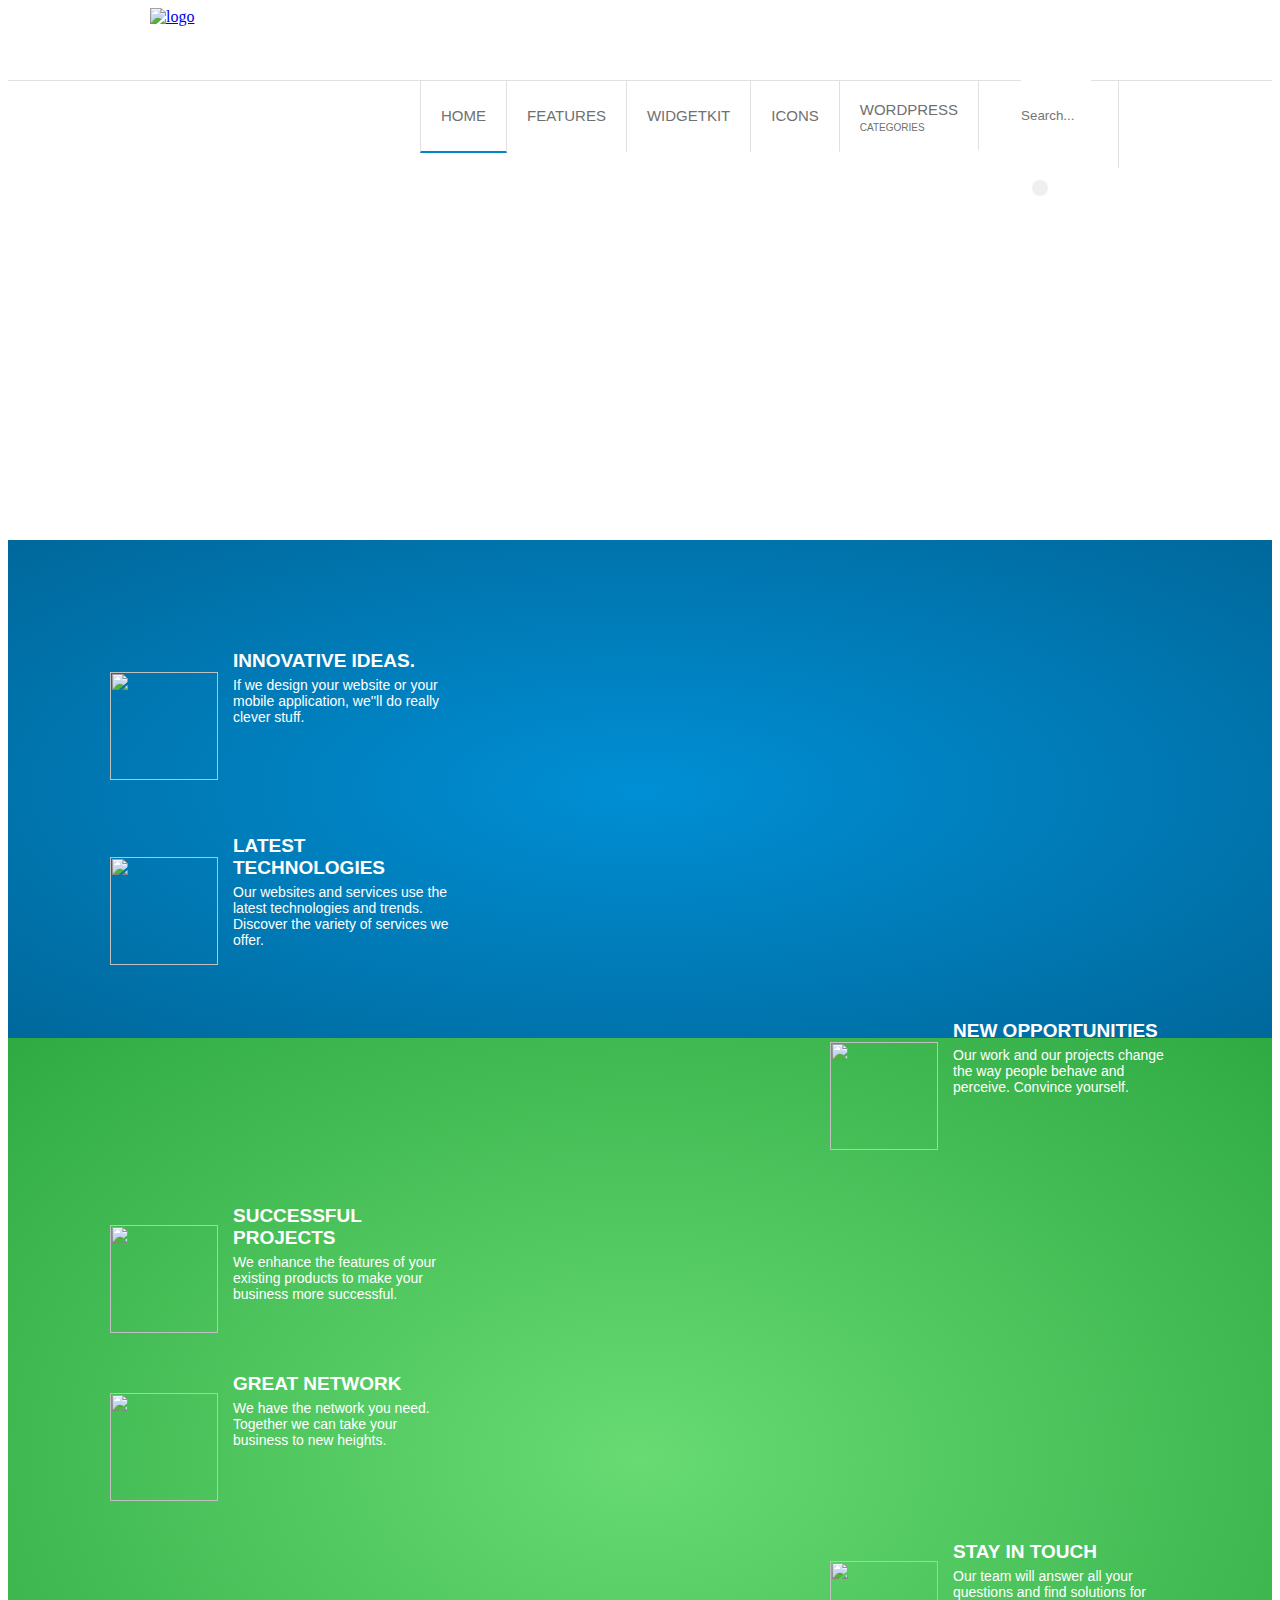
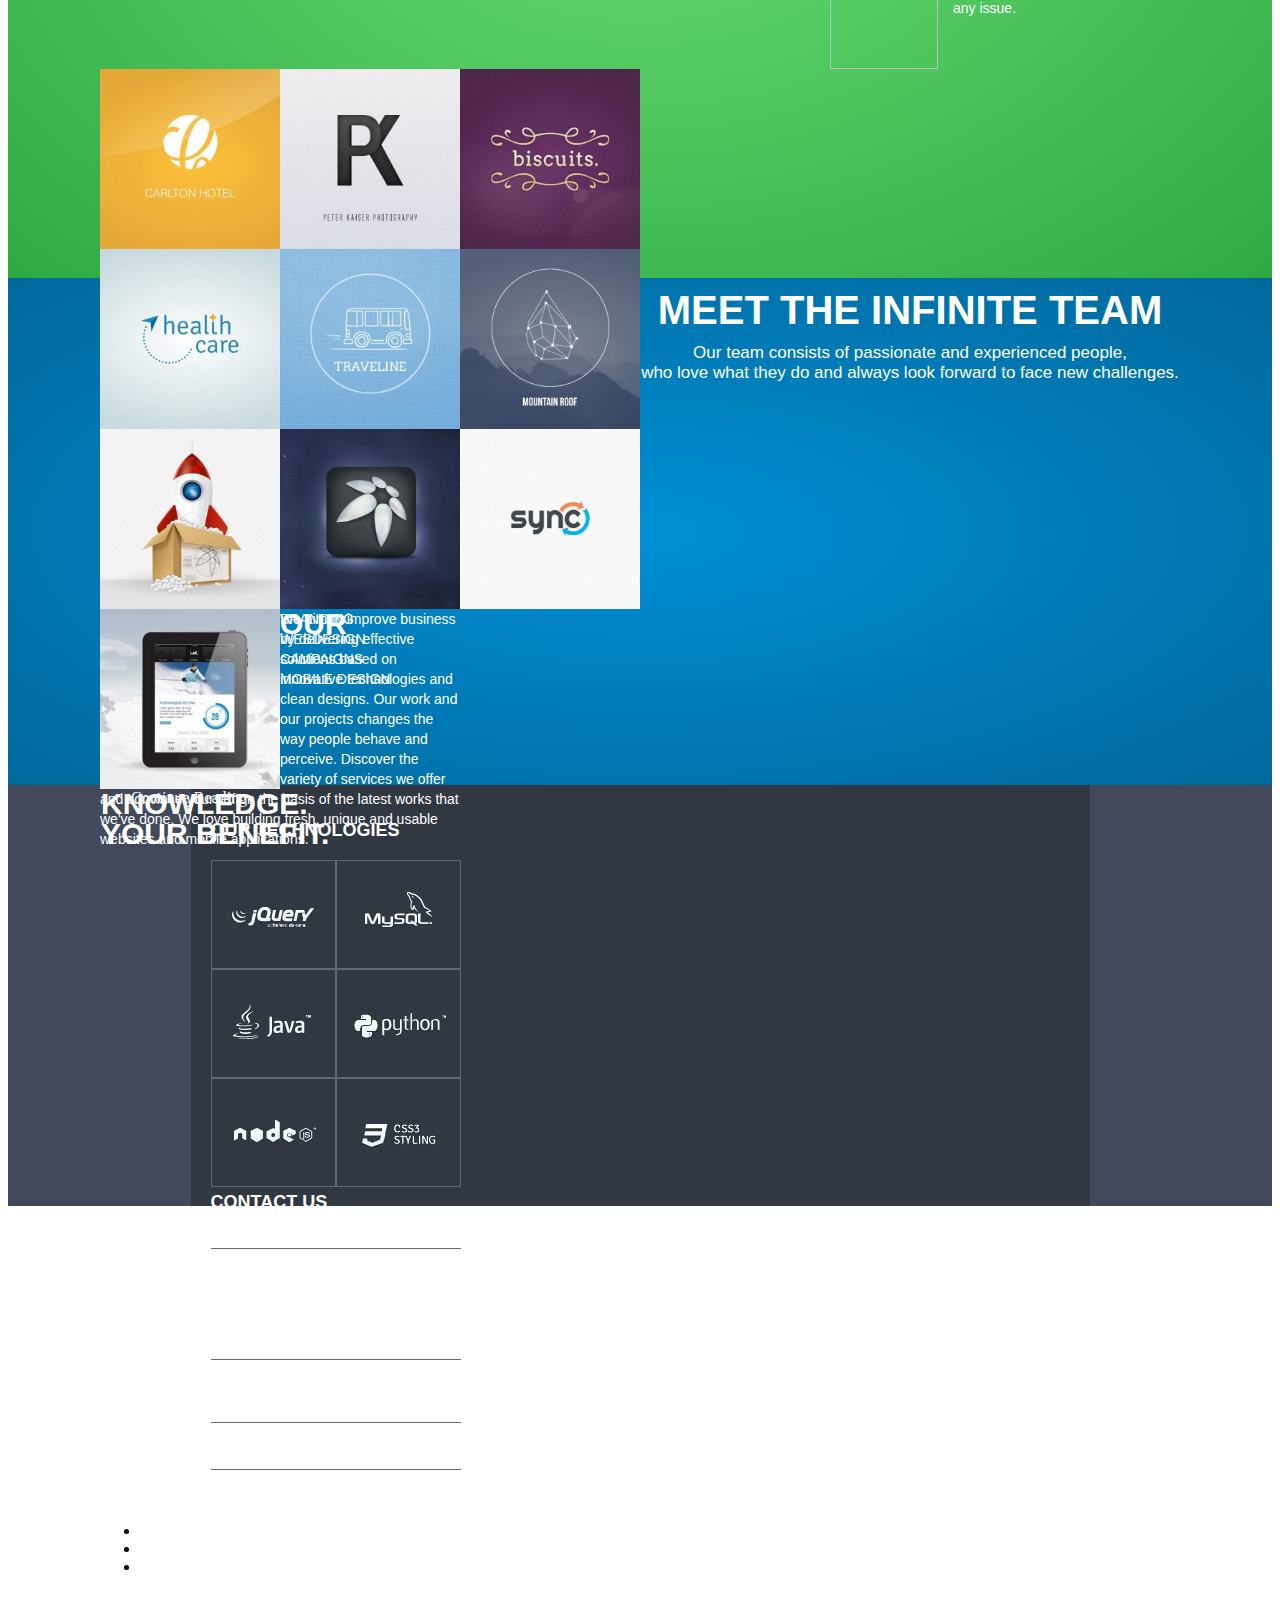
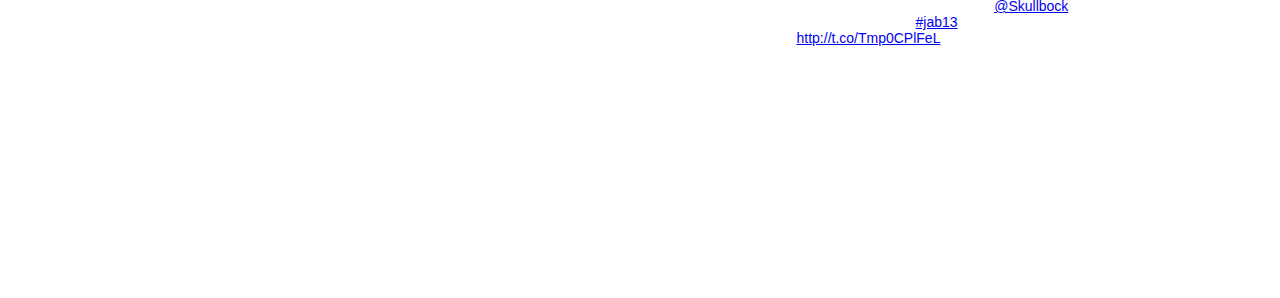
==== index.html @ f9274f8a "floor4" ====
<!DOCTYPE HTML>
<html lang="en-US">
<head>
	<meta charset="UTF-8" />
	<title>Home</title>
    <link type="text/css" rel="stylesheet" href="css/1reset.css" />
    <link type="text/css" rel="stylesheet" href="css/1grids.css" />
    <link type="text/css" rel="stylesheet" href="css/style.css" />
    <script src="html5shiv.min.js"></script>
</head>
<body class="">
	<div class="headwrapper cover">
		<header class="container cover">
            <nav class="cover">
                <a href="#" class="logo left"><img src="images/logo.png" width="138" height="72" alt="logo" /></a>
                <menu class="main cover">
                    <li>
                        <a href="#">Home</a>
                        <div class="submenu"></div>
                    </li>
                    <li><a href="#">Features</a></li>
                    <li><a href="#">Widgetkit</a></li>
                    <li><a href="#">Icons</a></li>
                    <li><a href="#" class="wordpress"><span class="title">WordPress</span><span class="subtitle">Categories</span></a></li>
                    <li>                        
                        <form action="" class="menusearch cover">                            
                            <input type="text" placeholder="Search..." class="left" />
                            <button type="reset"></button>
                        </form>  
                         
                    </li>
                </menu>
            </nav>    
        </header>
	</div>
	<div class="slidewrapper"></div>
	<div class="floor1wrapper">
        <div class="floor1_top container cover">
            <div class="col1 col left">               
                <img src="images/top_col1.png" alt="" width="108" height="108" />
                <section class="child">
                    <h1>Innovative Ideas.</h1>
                    <p>If we design your website or your mobile application, we''ll do really clever stuff.</p>
                </section>              
            </div>
            <div class="col2 col left">                
                 <img src="images/top_col2.png" alt="" width="108" height="108" />
                <section class="child">
                    <h1>Latest Technologies</h1>
                    <p>Our websites and services use the latest technologies and trends. Discover the variety of services we offer.</p>
                </section>               
            </div>
            <div class="col3 col cover">              
                 <img src="images/top_col3.png" alt="" width="108" height="108" />
                <section class="child">
                    <h1>New Opportunities</h1>
                    <p>Our work and our projects change the way people behave and perceive. Convince yourself.</p>
                </section>            
            </div>
        </div>

        <div class="floor1_bottom cover container">
            <div class="col1 col left">
                <img src="images/bottom_col1.png" alt="" width="108" height="108" />
                <section class="child">
                    <h1>Successful Projects</h1>
                    <p>We enhance the features of your existing products to make your business more successful.</p>
                </section>
            </div>
            <div class="col2 col left">                
                <img src="images/bottom_col1.png" alt="" width="108" height="108" />
                <section class="child">
                    <h1>Great Network</h1>
                    <p>We have the network you need. Together we can take your business to new heights.</p>
                </section>
            </div>
            <div class="col3 col cover">
                <img src="images/bottom_col1.png" alt="" width="108" height="108" />
                <section class="child">
                    <h1>Stay In Touch</h1>
                    <p>Our team will answer all your questions and find solutions for any issue.</p>
                </section>
            </div>
        </div>     
    </div>
    <div class="floor2wrapper cover">
        <div class="floor2 container cover">
            <div class="col2 right">
                <a href="#"><img src="images/pic1.jpg" width="180" height="180" alt="" /></a>
                <a href="#"><img src="images/pic2.jpg" width="180" height="180" alt="" /></a>
                <a href="#"><img src="images/pic3.jpg" width="180" height="180" alt="" /></a>
                <a href="#"><img src="images/pic4.jpg" width="180" height="180" alt="" /></a>
                <a href="#"><img src="images/pic5.jpg" width="180" height="180" alt="" /></a>
                <a href="#"><img src="images/pic6.jpg" width="180" height="180" alt="" /></a>
                <a href="#"><img src="images/pic7.jpg" width="180" height="180" alt="" /></a>
                <a href="#"><img src="images/pic8.jpg" width="180" height="180" alt="" /></a>
                <a href="#"><img src="images/pic9.jpg" width="180" height="180" alt="" /></a>
                <a href="#"><img src="images/pic10.jpg" width="180" height="180" alt="" /></a>
            </div>
            <section class="col1 cover">
                <h3>Our Knowledge.<br />Your Benefit.</h3>
                <p>
                    We aim to improve business by delivering effective solutions based on innovative technologies and clean designs. Our work and our projects changes the way people behave and perceive. Discover the variety of services we offer and convince yourself on the basis of the latest works that we've done. We love building fresh, unique and usable websites and mobile applications.
                </p>
                <div class="list cover">                    
                    
                    <ul class="left_ul left">
                        <li>Branding</li>
                        <li>Webdesign</li>
                    </ul>
                    <ul class="right_ul">
                        <li>Campaigns</li>
                        <li>Mobile Design</li>
                    </ul>   
                    
                </div>
                <a class="con_button" href="#">Continue Reading</a>
            </secion>            
        </div>
    </div>
    <div class="floor3wrapper cover">
        <section class="floor3 container">
            <h1>Meet The Infinite Team</h1>
            <p>
                Our team consists of passionate and experienced people,<br />who love what they do and always look forward to face new challenges.
            </p>
            <div class="slideshow"></div>
        </section>
    </div>
    <div class="floor4wrapper ">
        <div class="floor4 container cover">
            <div class="col1 col left">
                <h3>Our Technologies</h3>
                <div class="icons">
                    <a href="#"><img src="images/jquery.png" width="123" height="107" alt="" /></a>
                    <a href="#"><img src="images/mysql.png" width="123" height="107" alt=""></a>
                    <a href="#"><img src="images/java.png" width="123" height="107" alt=""></a>
                    <a href="#"><img src="images/python.png" width="123" height="107" alt=""></a>
                    <a href="#"><img src="images/node.png" width="123" height="107" alt=""></a>
                    <a href="#"><img src="images/css3.png" width="123" height="107" alt=""></a>
                </div>
            </div>
            <div class="col2 col left">
                <h3>Contact Us</h3>
                <ul>
                    <li>
                        MEET US.<br />
                        588 Broadway - Suite 1020<br />
                        New York, NY 10012<br /><br />
                        (+212) 565 770
                    </li>
                    <li>WRITE US.<br />info@example.com</li>
                    <li>FOLLOW US.</li>
                </ul>
            </div>
            <div class="col3 col cover">
                <h3>Recent Tweets</h3>
                <p class="content">Watch "ZOO: a New Way of Building Custom Components". Thanks Daniele (<a href="#">@Skullbock</a>) for his great talk at <a href="#">#jab13</a> <a href="#">http://t.co/Tmp0CPlFeL</a></p>
                <p></p>
            </div>
        </div>     
    </div>
    <div class="mapwrapper"></div>
    <div class="footerwrapper">
        <footer class="container cover">
            <ul>
                <li></li>
                <li></li>
                <li></li>
            </ul>
            <div class="row1"></div>
            <div class="row2"></div>
        </footer>
    </div>





</body>
</html>
---- css/style.css ----
.grids > * {
  outline: 1px dashed gray;
}

.grids > * > * {
  outline: 1px dashed lightblue;
}

.grids > * > * > *{
  outline: 1px dashed blue;
}

.grids > * > * > * > *{
  outline: 1px dashed green;
}

.grids > * > * > * > * > *{
  outline: 1px dashed red;
}


.container{
	width: 1080px;
	margin: 0 auto;
}
h1{
	color: rgb(255, 255, 255);	
	font-family: OpenSansLight , sans-serif;
	font-size: 19px;	
	margin:0;
	text-transform: uppercase;
}
p{
	color: rgb(255, 255, 255);
	display: block;
	font-family: OpenSansRegular,sans-serif;
	font-size: 14px;
	margin: 0px;
}
h3{	
	color: rgb(255, 255, 255);
	display: block;
	font-family: OpenSansLight,sans-serif;
	font-size: 30px;
	line-height: 30px;
	margin: 0;
	text-transform: uppercase;
}

/*-----------------------------Header-----------------------------*/
div.headwrapper{
	border-bottom:1px solid #E0E0E0;;
}
header.container{
	width: 980px;
	height: 72px;
}
img{
	display: block;
}
a.logo{
	display: block;	
}
menu.main{
	list-style-type: none;
	margin: 0;
	margin-left:auto;
	width: 710px;
	padding: 0;
}
menu.main li a{
	display: block;
	text-decoration: none;
	color: rgb(112, 112, 112);
	text-transform: uppercase;
	font-family: OpenSansRegular,sans-serif;
	font-size: 15px;
	padding: 27px 20px;
	font-variant: normal;
	font-weight: normal;
	text-transform: uppercase;
}
menu.main li{
	float: left;
	position: relative;
	border-right: 1px solid #E0E0E0;
	border-bottom: 2px solid transparent;	
}

menu.main li:first-child{
	border-left: 1px solid #E0E0E0;
	border-bottom: 2px solid #0086C6;
}
menu.main a.wordpress{
	padding-top: 21px;
	padding-bottom: 16px;
}
span.title,
span.subtitle{
	display: block;
}
span.subtitle{
	font-size: 10px;
	padding-top: 4px;
}
menu.main form.menusearch{
	background-image: url('../images/search.png');
	background-repeat: no-repeat;
	padding-left: 42px;
	padding-right: 27px;
	background-position: 0 27px;	
}
img.search{
	padding-top: 28px;
}
.menusearch input{
	width: 70px;
	height: 71px;	
	border: 0;
	display: block;
	padding: 0;
	outline: 0;
}
.menusearch button{
	display: block;
	padding: 0;
	border: 0;
	width: 16px;
	height: 16px;
	border-radius: 8px;
	background-image: url('../images/x.png');
	background-repeat: no-repeat;
	position: relative;
	top:29px;
	left:11px;
	background-position: -5px -7px; 
}
div.submenu{
	width: 500px;
	height: 177px;
	background-color: gray;
	position: absolute;
	top:100%;
	left: -198px;
	display: none;
}

menu.main li:hover div.submenu{
	display: block;
}



/*-----------------------------First Slideshow-----------------------------*/
div.slidewrapper{
	height: 459px;
}

/*-----------------------------Floor1-----------------------------*/
div.floor1wrapper{
	height: 338px;
	padding: 80px 0;
	background-image: -webkit-radial-gradient(50% 50%, ellipse farthest-corner, rgb(0, 143, 213) 0%, rgb(0, 104, 155) 100%);
}
.floor1wrapper h1{
	color: rgb(255, 255, 255);	
	font-family: OpenSansLight , sans-serif;
	font-size: 19px;	
	margin-bottom: 5px;
	margin-left: 0px;
	margin-right: 0px;
	margin-top: 20px;
	text-transform: uppercase;
}
.floor1wrapper p{
	color: rgb(255, 255, 255);
	display: block;
	font-family: OpenSansRegular,sans-serif;
	font-size: 14px;
	margin: 0px;
}
.floor1_top div.col{
	height: 155px;
	width: 340px;
	margin: 10px;
}
.floor1_top div.col3{
	margin-left: 720px;
	margin-left: auto;
}
.floor1_top div.col img{
	display: block;
	float: left;
	margin-top: 22px;
}
.floor1_top div.col section.child{
	width: 217px;
	height: 125px;
	margin-left: auto;
	margin-top: 30px;
}



.floor1_bottom div.col{
	height: 138px;
	width: 340px;
	margin: 10px;
}
.floor1_bottom div.col3{
	margin-left: 720px;
	margin-left: auto;
}
.floor1_bottom div.col img{
	display: block;
	float: left;
	margin-top: 20px;
}
.floor1_bottom div.col section.child{
	width: 217px;
	height: 108px;
	margin-left: auto;
	margin-top: 30px;
}

/*-----------------------------Floor2-----------------------------*/
div.floor2wrapper{
	background-image: radial-gradient(at 50% 50%, rgb(104, 219, 115) 0%, rgb(47, 170, 67) 100%);
	padding: 50px 0;
}
div.floor2{
	height: 740px;
}

.floor2 div.col2{
	width: 660px;
	height: 720px;
}
.floor2 div.col2 a{
	display: block;
	float: left;
}


.floor2 section.col1{
	width: 360px;
	
}
.floor2 section.col1 h3{
	border: 1px solid rgba(255, 255, 255, 0.498039);
	color: rgb(255, 255, 255);
	display: block;
	font-family: OpenSansLight,sans-serif;
	font-size: 30px;
	height: 65px;
	line-height: 30px;
	margin: 0;
	margin-bottom: 15px;
	padding-left: 25px 0;
	text-transform: uppercase;
}
.floor2 section.col1 p{
	color: rgb(255, 255, 255);
	display: block;
	font-family: OpenSansRegular,sans-serif;
	font-size: 14px;
	height: 180px;
	line-height: 20px;
	margin:0;
	margin-top: 20px;	
}
.floor2 .col1 ul{
	list-style-type: none;
	padding: 0;
	margin: 0;
	display: block;
}
.floor2 div.list{
	height: 72px;
}
.floor2 .col1 ul li{
	background-image: url('../images/ul.png');
	background-repeat: no-repeat;
	color: rgb(255, 255, 255);
	display: list-item;
	font-family: OpenSansRegular,sans-serif;
	font-size: 14px;
	line-height: 20px;
	text-transform: uppercase;	
	padding-left: 30px;
}
.floor2 .col1 ul.left_ul{
	padding-left: 5px;
}
.floor2 .col1 ul.right_ul{
	margin-left: 145px;
}
.floor2 a.con_button{
	display: block;
	color: #FFF;
	text-decoration: none;
	padding: 8px 20px;
	border: 1px solid rgba(0, 0, 0, 0.2);
	background-color: rgba(0, 0, 0, 0.2);
	margin-left: 10px;
	margin-top: 10px;
	width: 130px;
}

/*-----------------------------Floor3-----------------------------*/
div.floor3wrapper{
	background-image: -webkit-radial-gradient(50% 50%, ellipse farthest-corner, rgb(0, 143, 213) 0%, rgb(0, 104, 155) 100%);

}
section.floor3{
	height: 507px;
}
.floor3 h1{
	font-size: 40px;
	text-align: center;
	padding: 10px 0;
}
.floor3 p{
	font-size: 17px;
	text-align: center;
}
/*-----------------------------Floor4-----------------------------*/
div.floor4wrapper{
	background-color: #42495A;
}

div.floor4{	
	padding: 30px 0;
	height: 361px;
	width: 899px;
	background-color:#313842;
}
.floor4 div.col{
	width: 293px;
	height: 361px;
	padding-left: 20px;	
}
.floor4 div.col2{
	width: 250px;
}
.floor4 div.col3{
	margin-left: 586px;
}
.floor4 h3{
	font-size: 18px;
	padding-bottom: 15px;
}
.floor4 .col1 a{
	display: block;
	float: left;
	border: 1px solid #636973;
}
.floor4 ul{
	list-style-type: none;
	padding: 0;
}
.floor4 .col2 li{
	font-family: OpenSansRegular,sans-serif;
	font-size: 14px;
	color: #FFF;
	padding: 15px 0;
	border-bottom: 1px solid #636973;
}
.floor4 .col2 li:first-child{
	border-top: 1px solid #636973;
}

/*-----------------------------map-----------------------------*/
div.mapwrapper{
	height: 300px;
}


/*-----------------------------footer-----------------------------*/
footer{
	width: 878px;
	height: 74px;
}
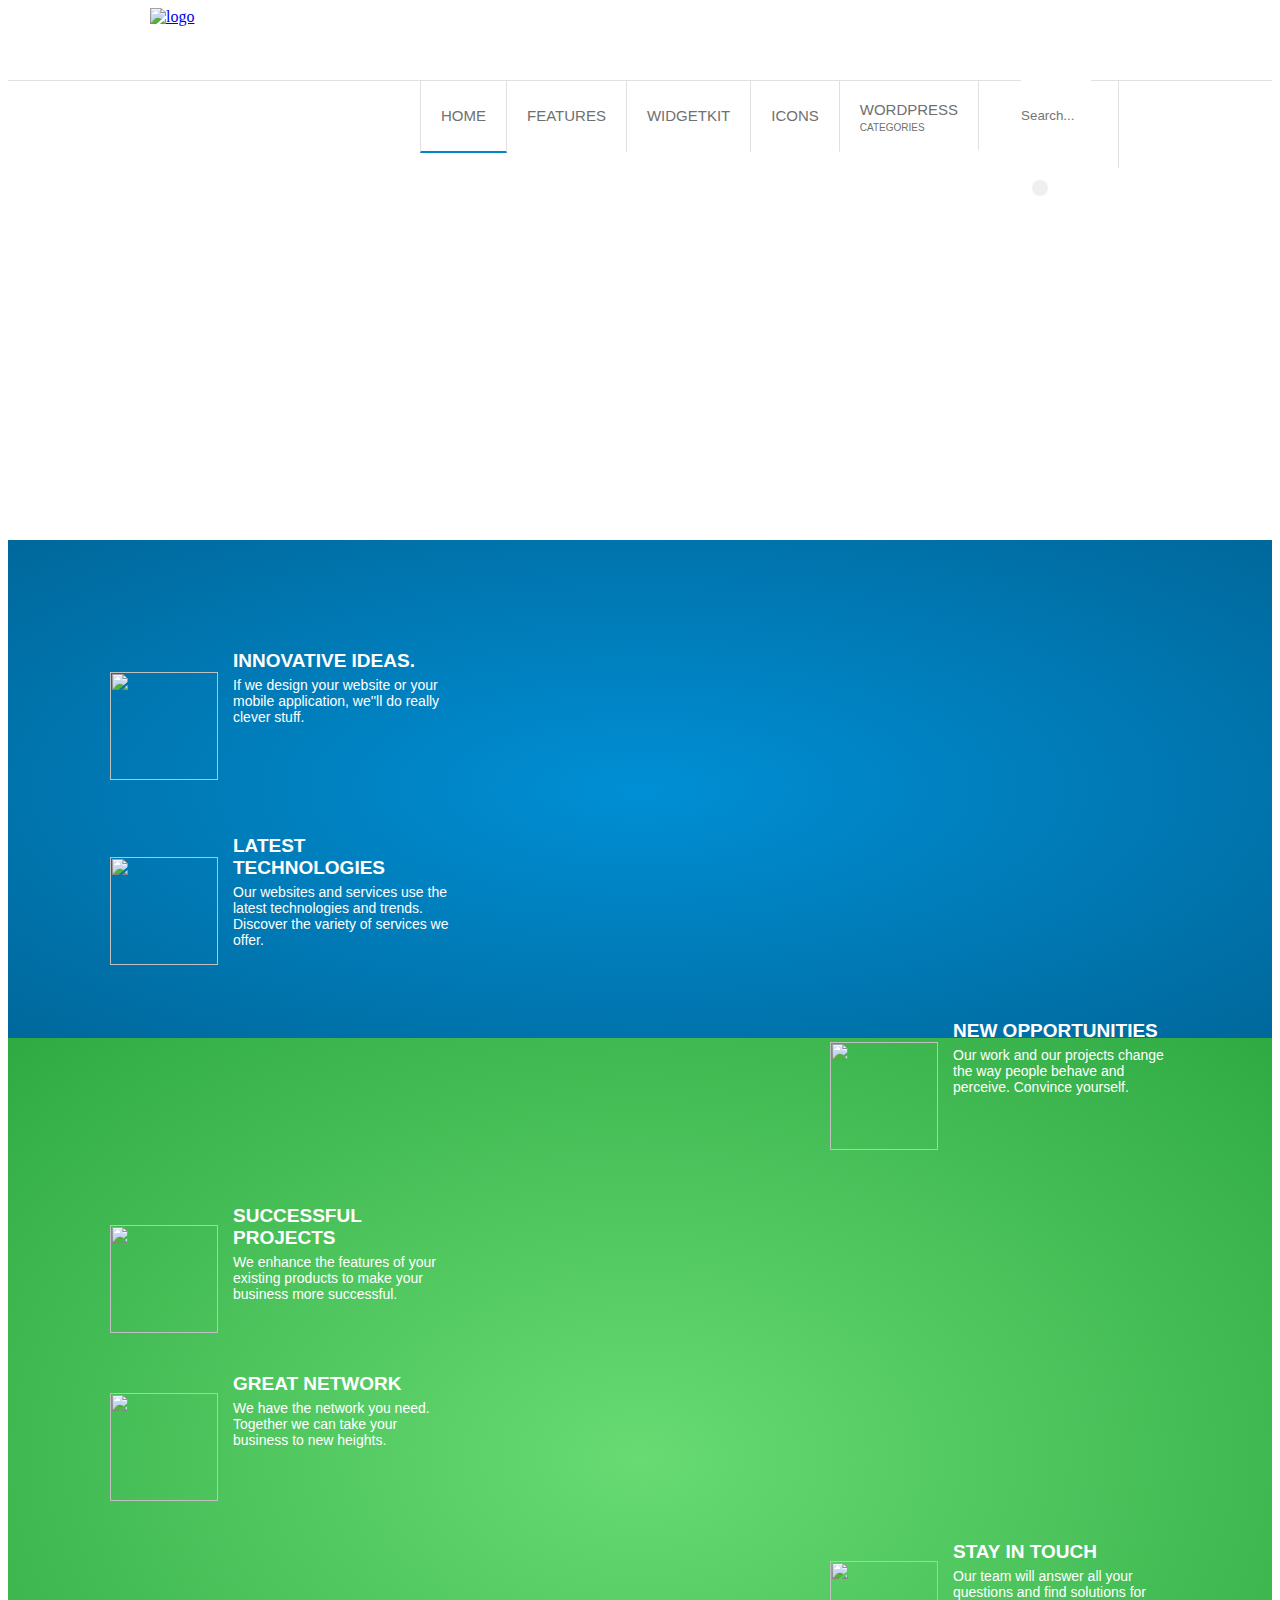
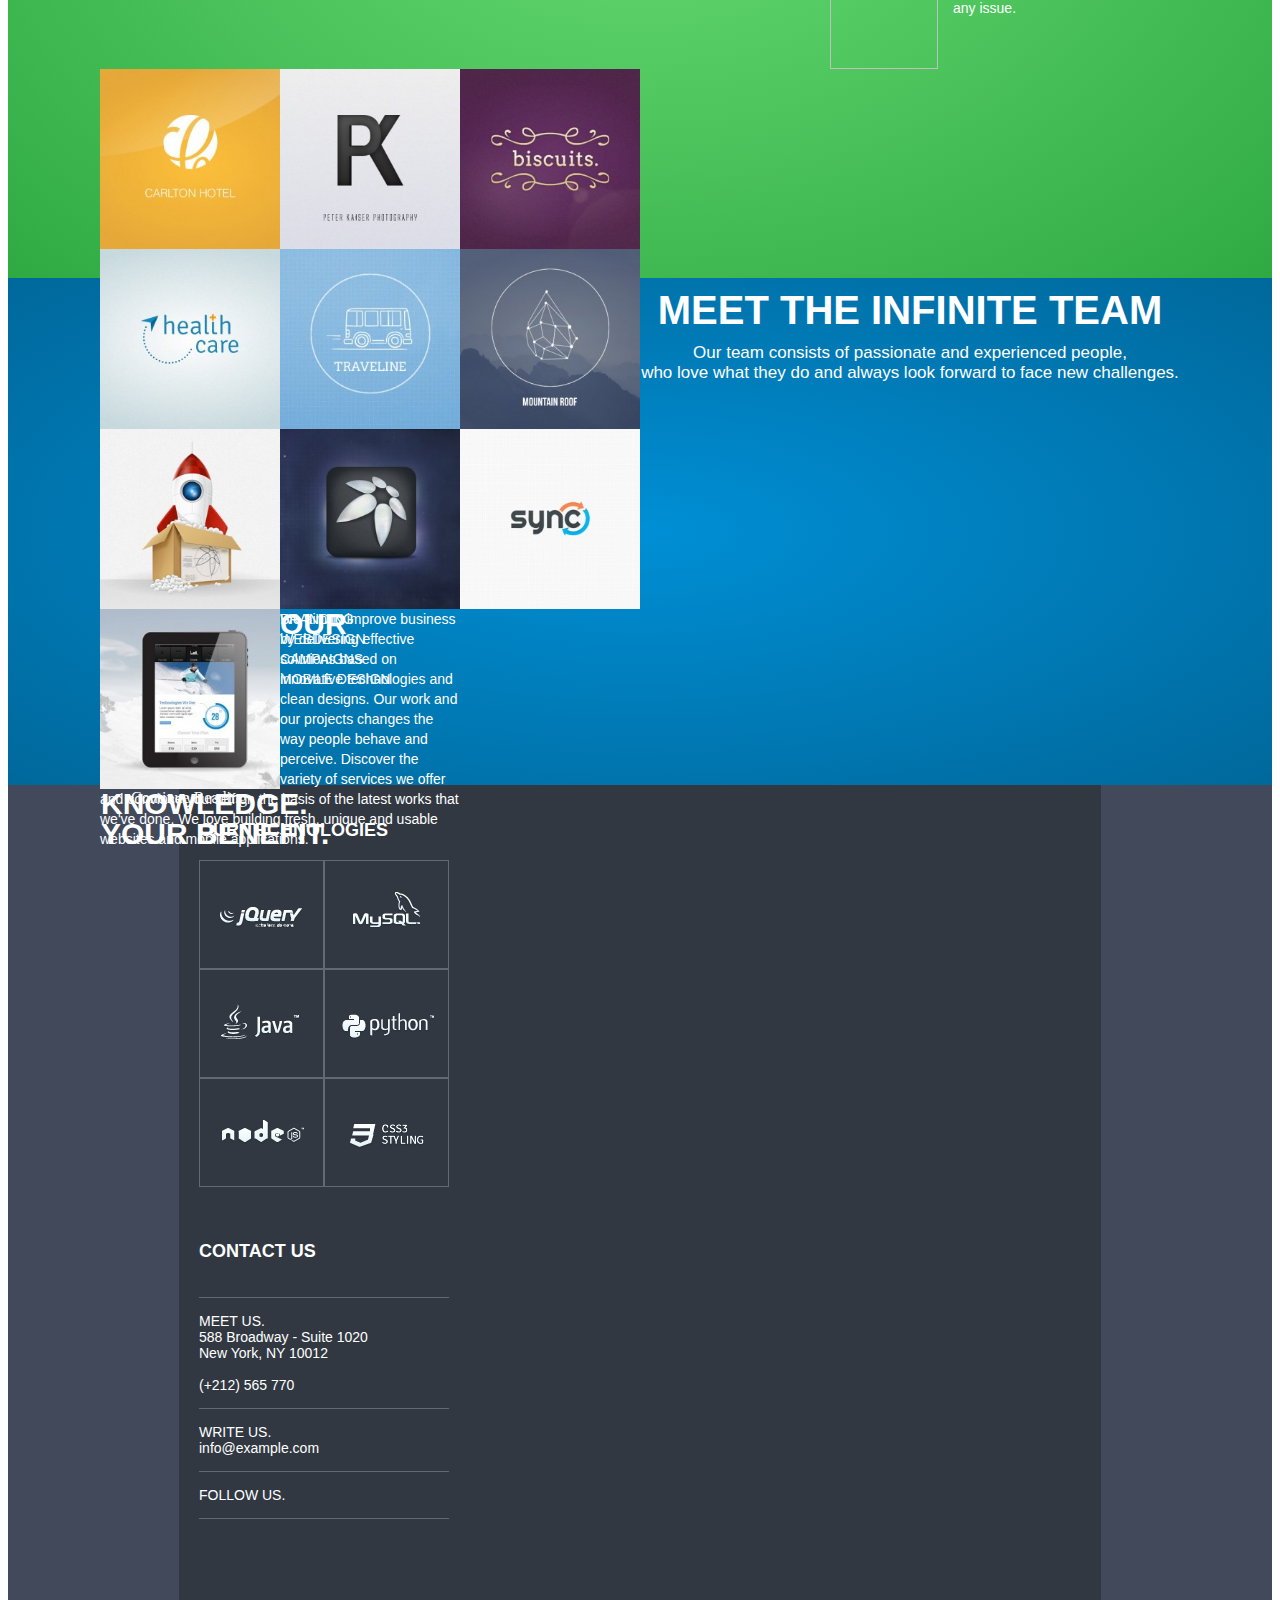
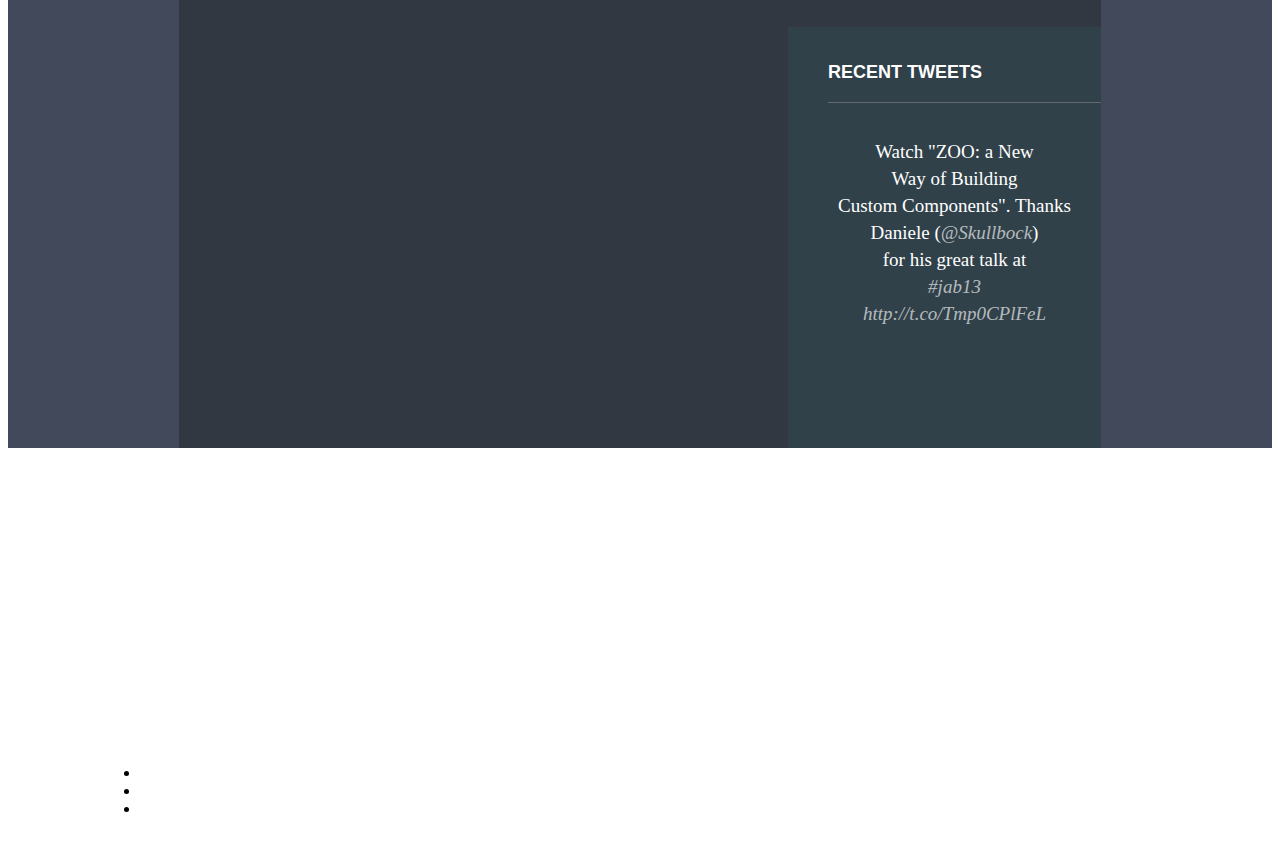
==== commit b04b714e: "floor4" ====
--- a/index.html
+++ b/index.html
@@ -129,9 +129,9 @@
     </div>
     <div class="floor4wrapper ">
         <div class="floor4 container cover">
-            <div class="col1 col left">
+            <div class="col1 col left cover">
                 <h3>Our Technologies</h3>
-                <div class="icons">
+                <div class="icons cover">
                     <a href="#"><img src="images/jquery.png" width="123" height="107" alt="" /></a>
                     <a href="#"><img src="images/mysql.png" width="123" height="107" alt=""></a>
                     <a href="#"><img src="images/java.png" width="123" height="107" alt=""></a>
@@ -155,7 +155,7 @@
             </div>
             <div class="col3 col cover">
                 <h3>Recent Tweets</h3>
-                <p class="content">Watch "ZOO: a New Way of Building Custom Components". Thanks Daniele (<a href="#">@Skullbock</a>) for his great talk at <a href="#">#jab13</a> <a href="#">http://t.co/Tmp0CPlFeL</a></p>
+                <p class="content">Watch "ZOO: a New<br /> Way of Building<br />  Custom Components". Thanks<br />  Daniele (<a href="#">@Skullbock</a>)<br />  for his great talk at<br />  <a href="#">#jab13</a> <a href="#"><br /> http://t.co/Tmp0CPlFeL</a></p>
                 <p></p>
             </div>
         </div>     
--- a/css/style.css
+++ b/css/style.css
@@ -330,21 +330,24 @@
 }
 
 div.floor4{	
+	
+	min-height: 361px;
+	width: 922px;
+	background-color:#313842;
+}
+.floor4 div.col{
 	padding: 30px 0;
-	height: 361px;
-	width: 899px;
-	background-color:#313842;
-}
-.floor4 div.col{
 	width: 293px;
-	height: 361px;
+	min-height: 361px;
 	padding-left: 20px;	
 }
 .floor4 div.col2{
 	width: 250px;
+	padding-right: 23px;
 }
 .floor4 div.col3{
-	margin-left: 586px;
+	margin-left: 609px;
+	background-color: #31414A;
 }
 .floor4 h3{
 	font-size: 18px;
@@ -368,6 +371,24 @@
 }
 .floor4 .col2 li:first-child{
 	border-top: 1px solid #636973;
+}
+.floor4 .col3 p{
+	text-align: center;
+	font-size: 19px;
+	line-height: 22px;
+	font-family: "Times New Roman",Times,serif;
+	line-height: 27px;
+	padding-top: 35px;
+}
+.floor4 .col3 a{
+	font-size: 19px;
+	font-style: italic;
+	color: rgba(255, 255, 255, 0.65098);
+	text-decoration: none;
+}
+.floor4 .col3 h3{
+	margin-left: 20px;
+	border-bottom: 1px solid #636973;
 }
 
 /*-----------------------------map-----------------------------*/
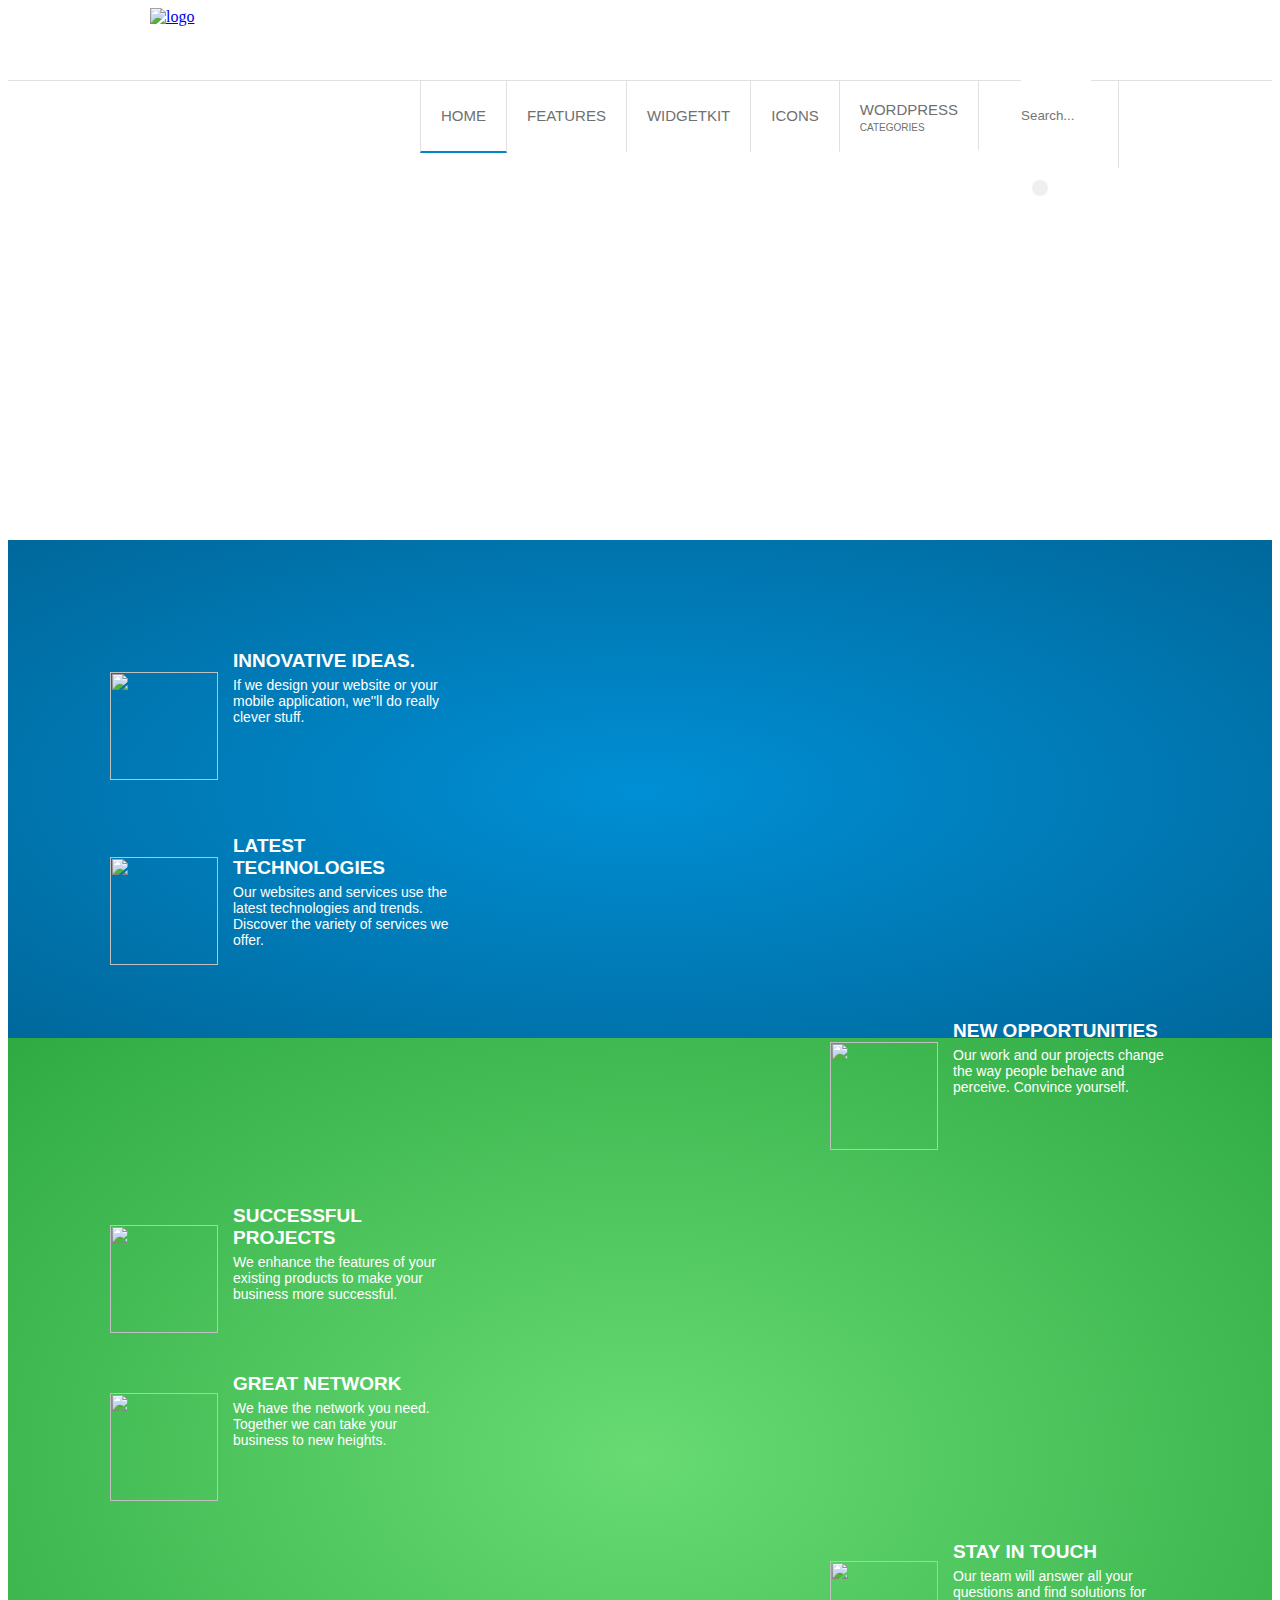
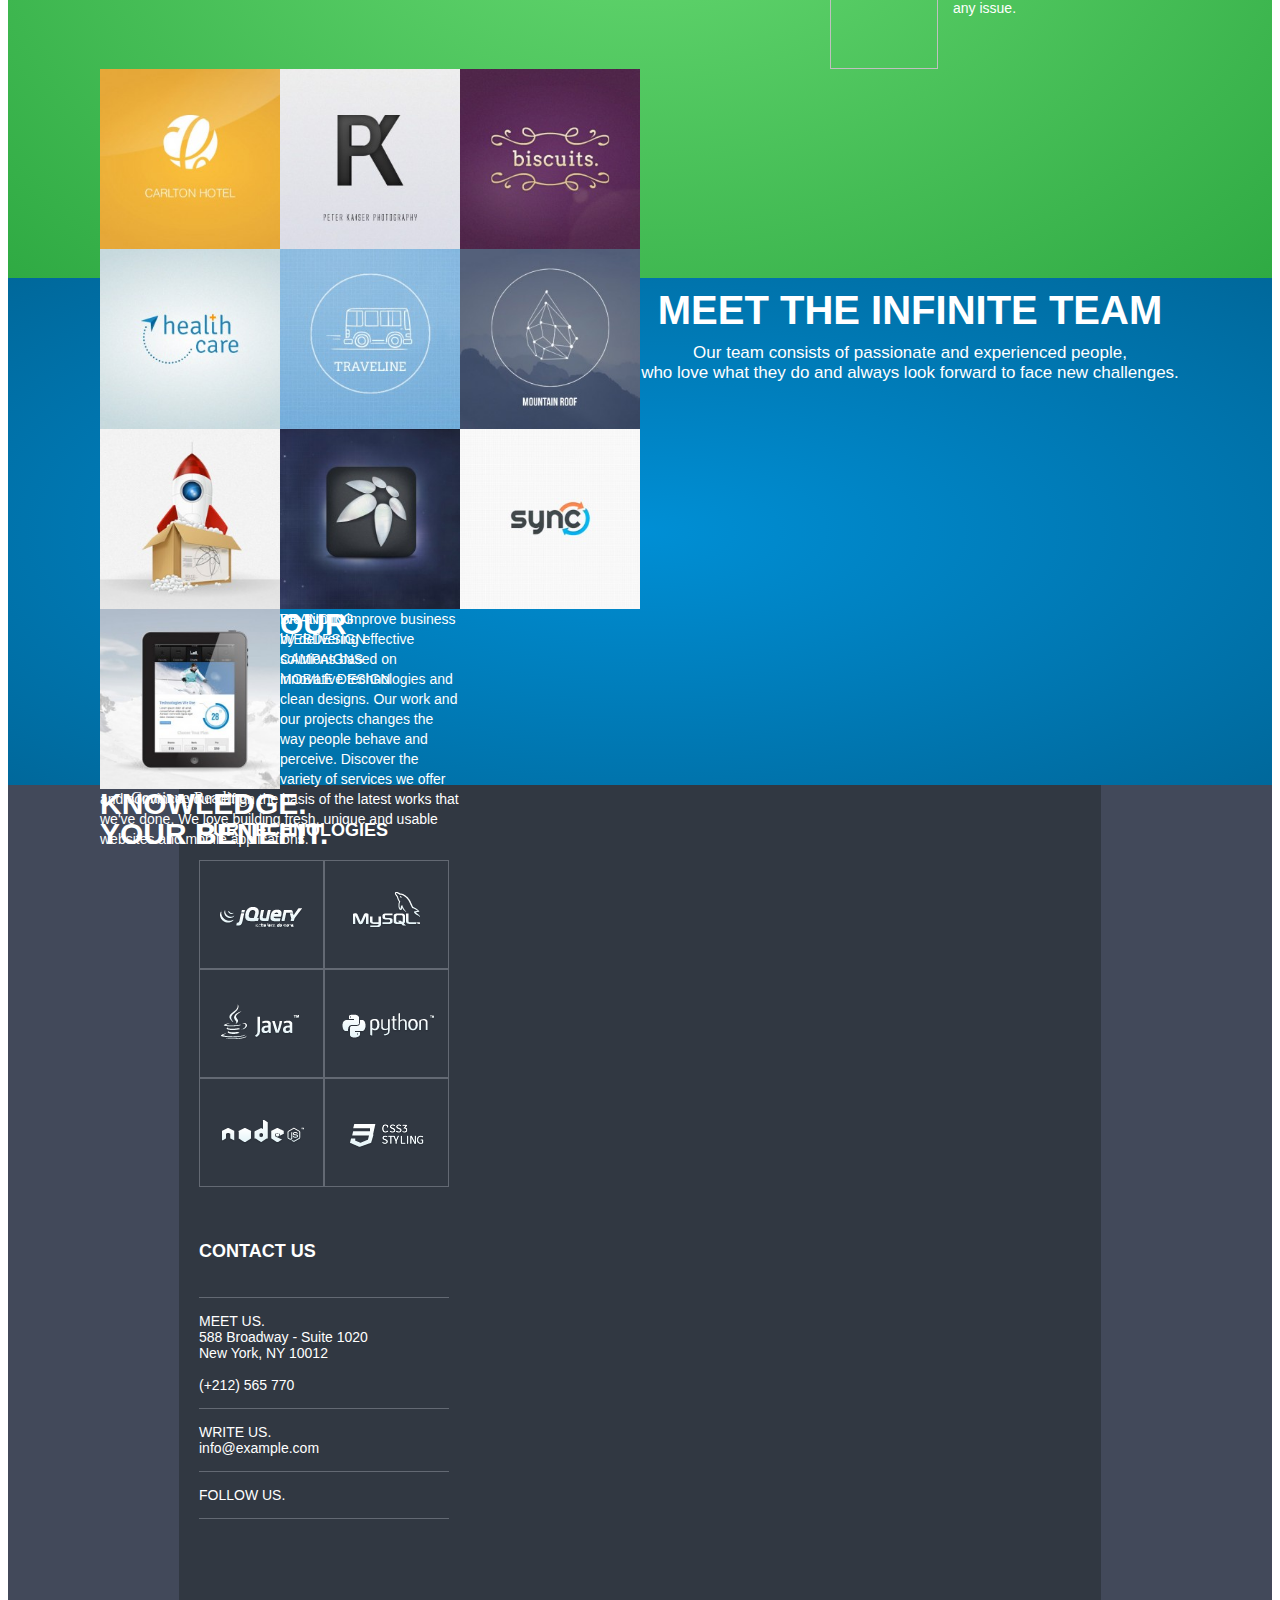
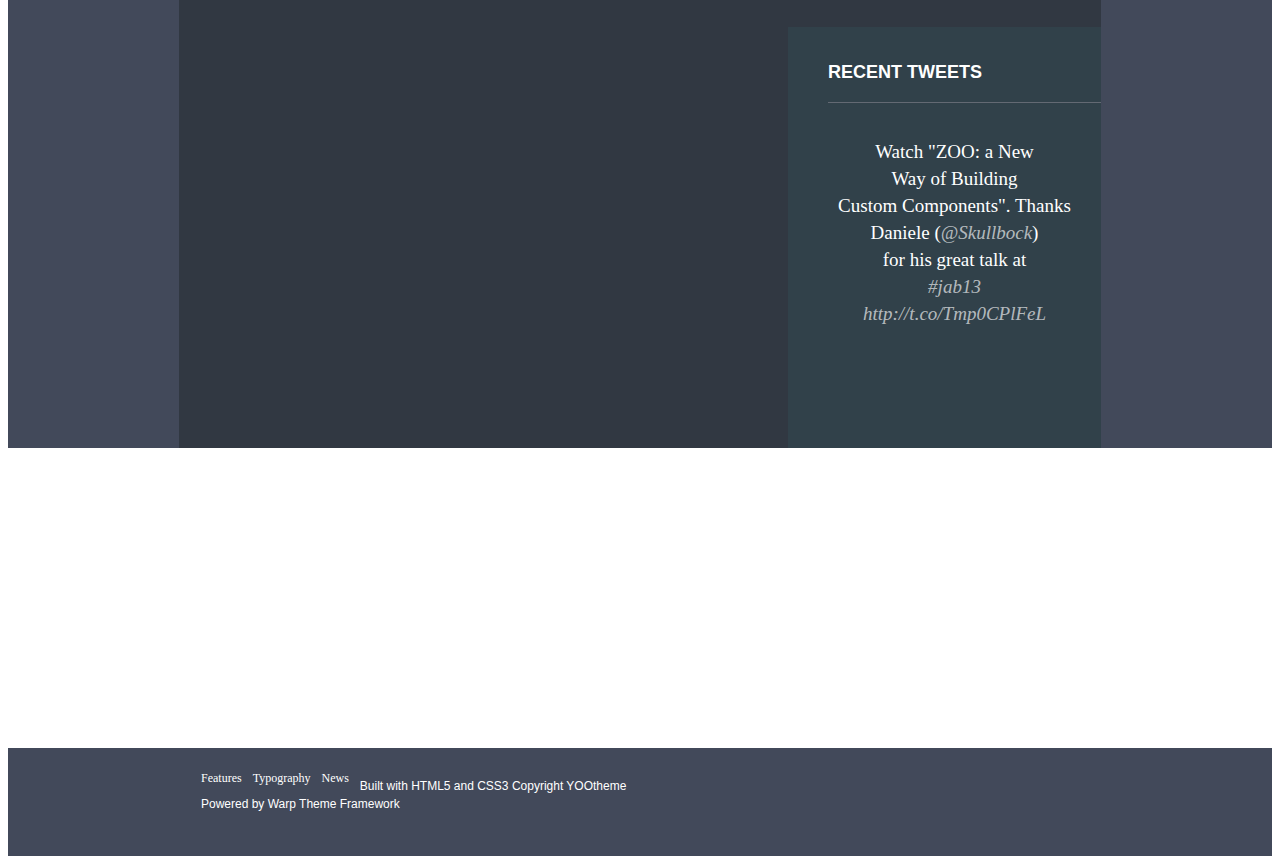
==== commit ac692e18: "footer" ====
--- a/index.html
+++ b/index.html
@@ -163,13 +163,15 @@
     <div class="mapwrapper"></div>
     <div class="footerwrapper">
         <footer class="container cover">
-            <ul>
-                <li></li>
-                <li></li>
-                <li></li>
-            </ul>
-            <div class="row1"></div>
-            <div class="row2"></div>
+            <div class="list_row cover">
+                <ul class="cover">
+                    <li><a href="#">Features</a></li>
+                    <li><a href="#">Typography</a></li>
+                    <li><a href="#">News</a></li>
+                </ul>
+            </div>
+            <p class="row1">Built with HTML5 and CSS3 Copyright <a href="#">YOOtheme</a></p>
+            <p class="row2">Powered by <a href="#">Warp Theme Framework</a></p>
         </footer>
     </div>
 
--- a/css/style.css
+++ b/css/style.css
@@ -247,7 +247,7 @@
 	
 }
 .floor2 section.col1 h3{
-	border: 1px solid rgba(255, 255, 255, 0.498039);
+	
 	color: rgb(255, 255, 255);
 	display: block;
 	font-family: OpenSansLight,sans-serif;
@@ -398,7 +398,31 @@
 
 
 /*-----------------------------footer-----------------------------*/
-footer{
+div.footerwrapper{
+	background-color: #42495A;
+
+}
+footer.container{
 	width: 878px;
-	height: 74px;
-}+	min-height: 74px;
+	font-size: 12px;
+	color: #fff;
+	padding: 17px 0;
+}
+footer p{
+	font-size: 12px;
+	line-height: 18px;
+}
+footer ul{
+	padding:6px 0 6px;
+	margin: 0;
+}
+footer li{
+	list-style-type: none;
+	float: left;
+	margin-right: 11px;
+}
+footer a{
+	color: #fff;
+	text-decoration: none;
+}
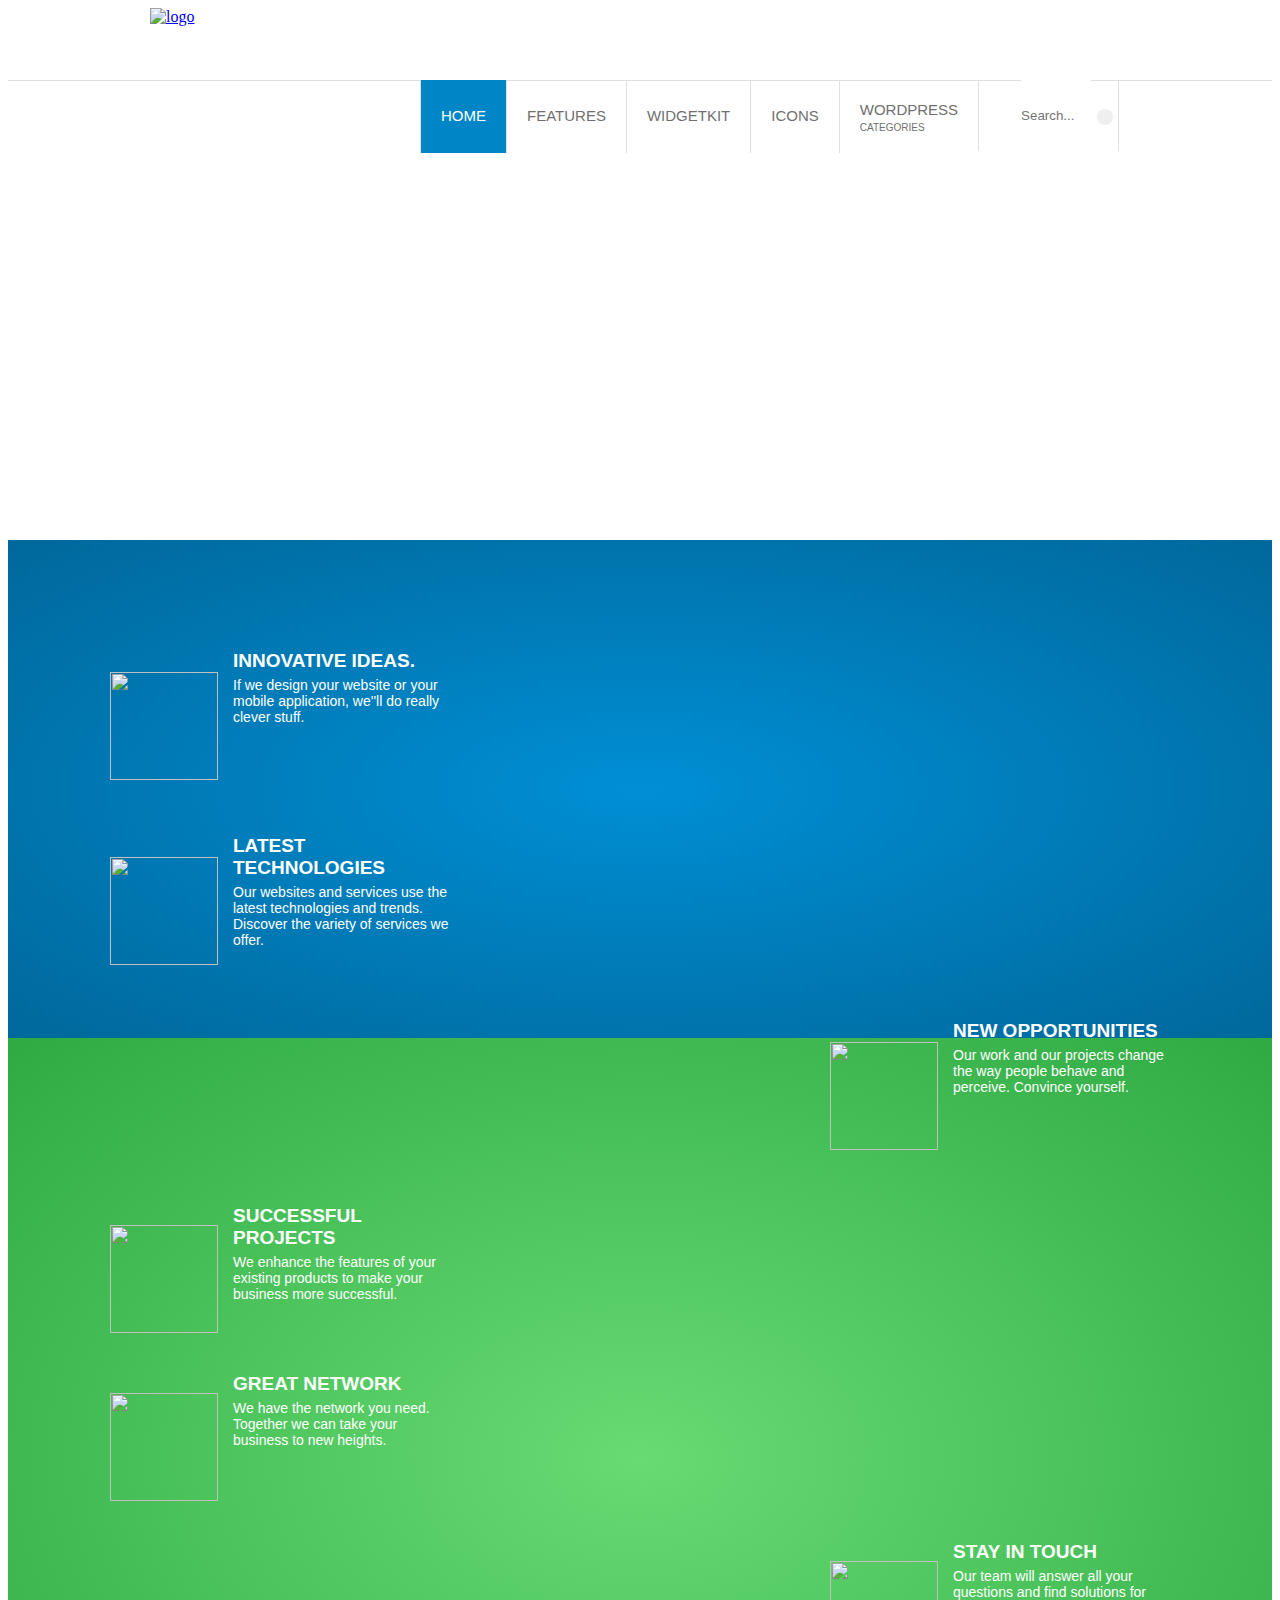
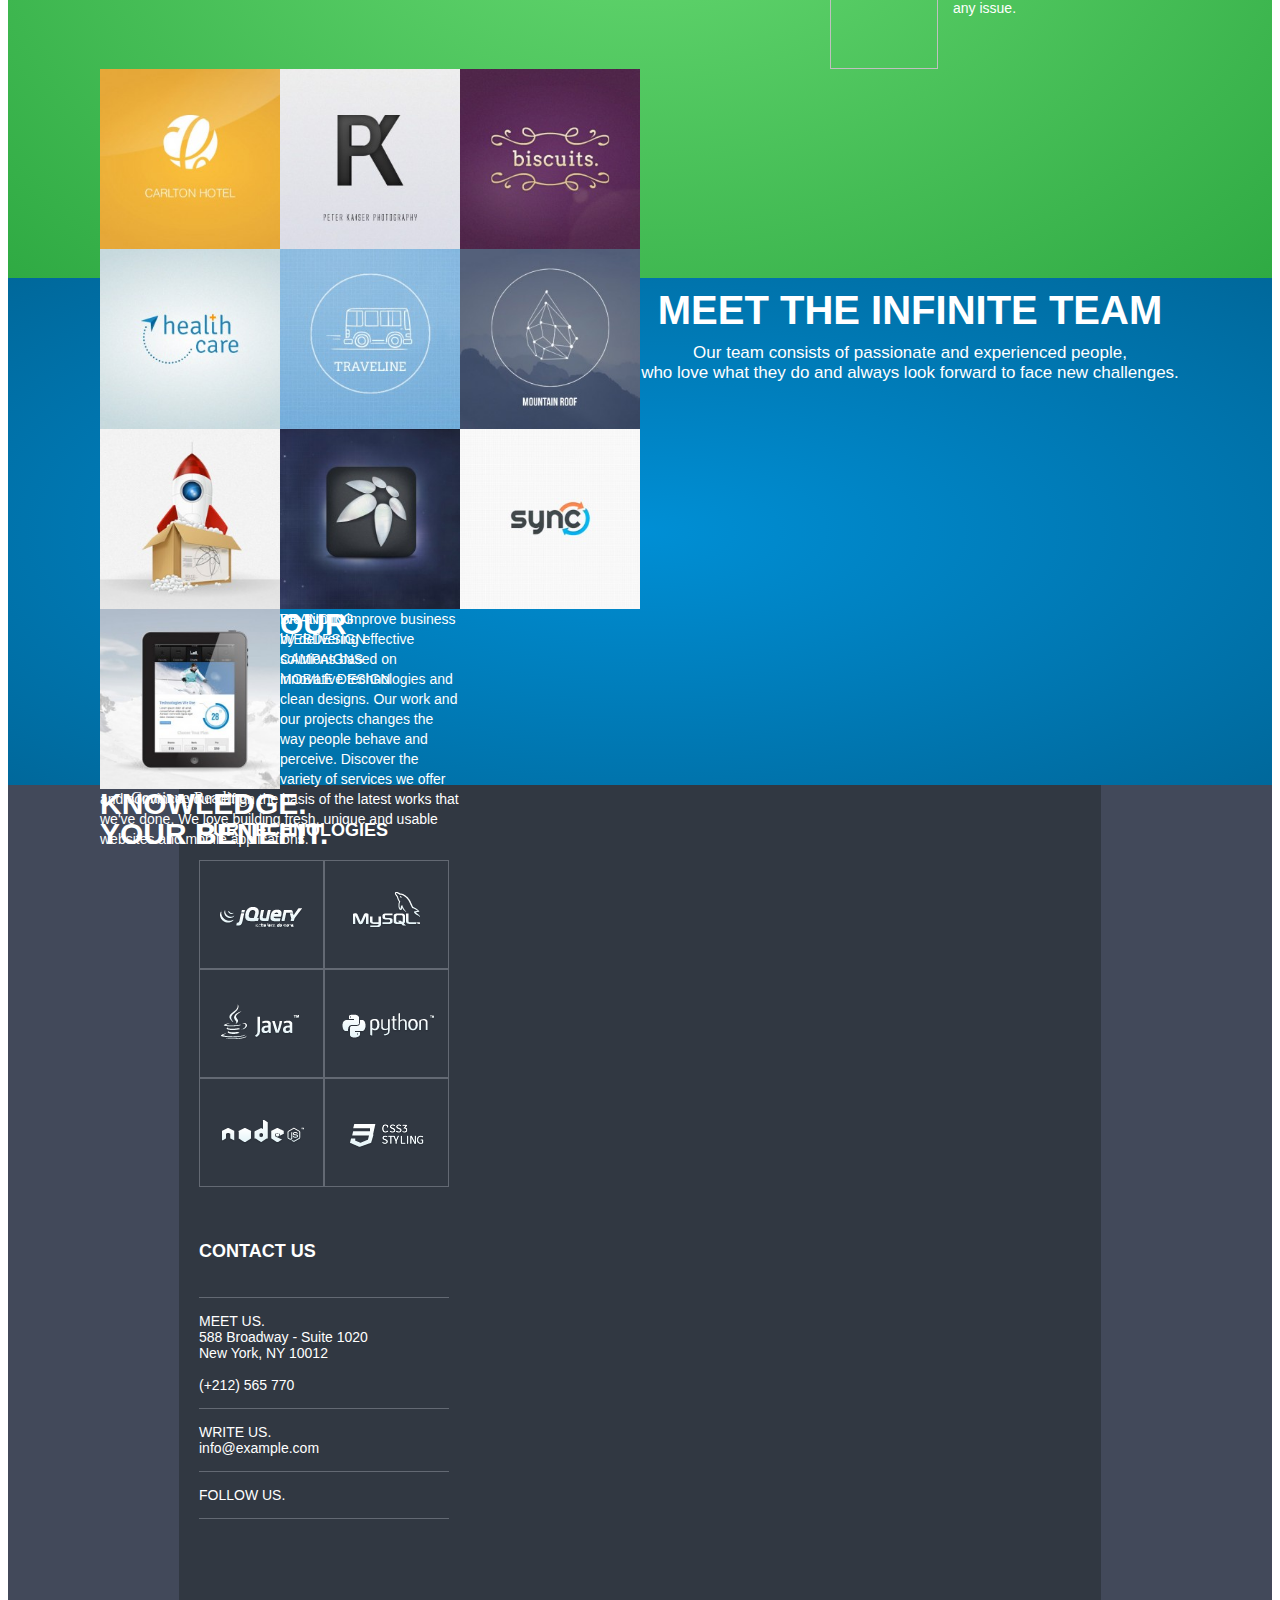
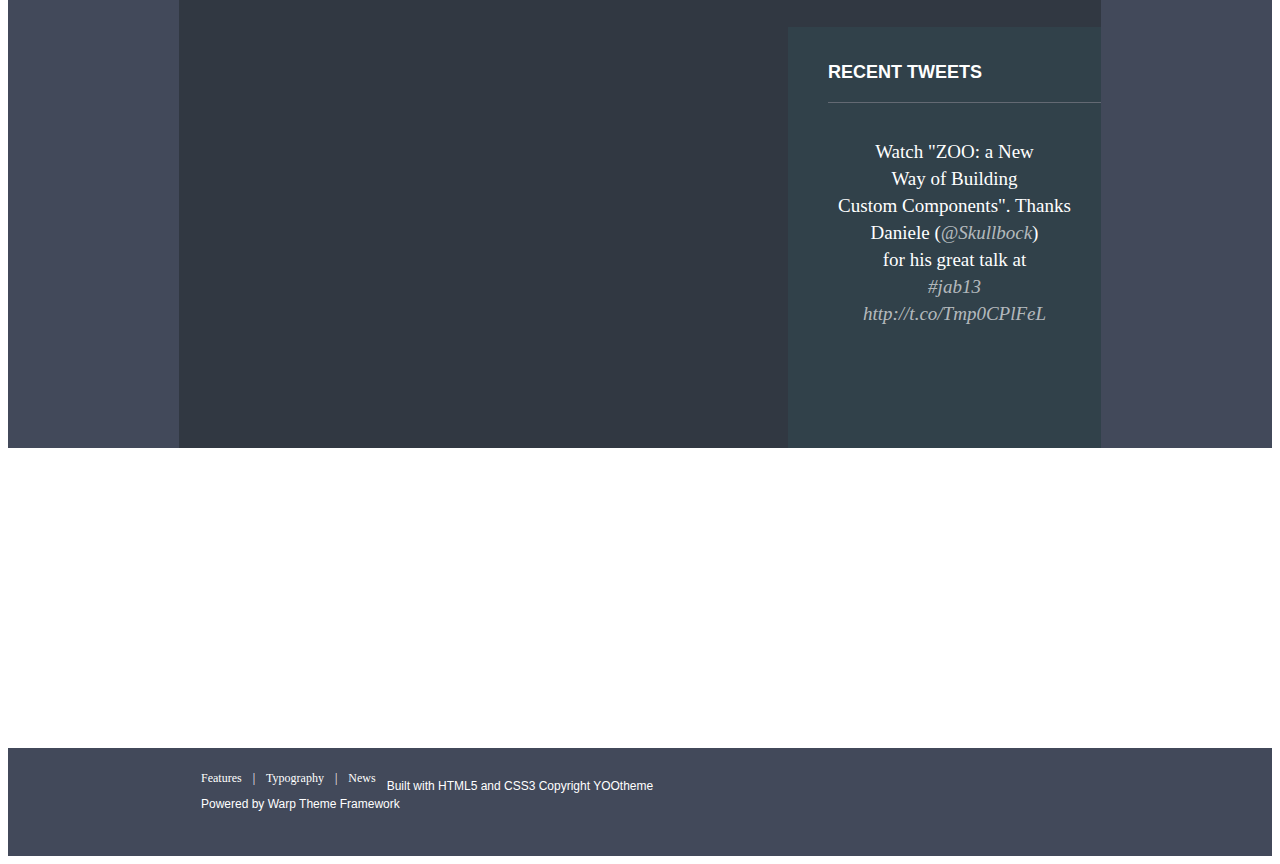
==== commit ea080671: "list for slideshow" ====
--- a/index.html
+++ b/index.html
@@ -6,22 +6,66 @@
     <link type="text/css" rel="stylesheet" href="css/1reset.css" />
     <link type="text/css" rel="stylesheet" href="css/1grids.css" />
     <link type="text/css" rel="stylesheet" href="css/style.css" />
-    <script src="html5shiv.min.js"></script>
+    <script type="text/javascript" src="script/jquery.min.js"></script>
+    <script src="script/html5shiv.min.js"></script>
 </head>
-<body class="">
+<body class="home ">
+
 	<div class="headwrapper cover">
 		<header class="container cover">
             <nav class="cover">
                 <a href="#" class="logo left"><img src="images/logo.png" width="138" height="72" alt="logo" /></a>
                 <menu class="main cover">
-                    <li>
-                        <a href="#">Home</a>
-                        <div class="submenu"></div>
-                    </li>
-                    <li><a href="#">Features</a></li>
-                    <li><a href="#">Widgetkit</a></li>
-                    <li><a href="#">Icons</a></li>
-                    <li><a href="#" class="wordpress"><span class="title">WordPress</span><span class="subtitle">Categories</span></a></li>
+                    <li class="home">
+                        <a href="index.html" class="home">Home</a>
+                        <div class="wrapper">
+                            <div class="submenu cover">
+                                <div class="col1 left">
+                                    <ul class="cover">
+                                        <li><a href="#">Blue</a></li>
+                                        <li><a href="#">Red</a></li>
+                                        <li><a href="#">Green</a></li>
+                                        <li><a href="#">Lightblue</a></li>
+                                    </ul>
+                                </div>
+                                <div class="col2">
+                                    <ul class="cover">
+                                        <li><a href="#">Blue</a></li>
+                                        <li><a href="#">Red</a></li>
+                                        <li><a href="#">Green</a></li>
+                                        <li><a href="#">Lightblue</a></li>
+                                    </ul>
+                                </div>
+                            </div>
+                        </div>
+                    </li>
+                    <li class="feature"><a href="features.html" class="feature">Features</a></li>
+                    <li class="widget">
+                        <a href="widgetkit.html" class="widget">Widgetkit</a>
+                        <div class="wrapper">
+                            <div class="submenu cover">
+                                <div class="col1 left">
+                                    <ul class="cover">
+                                        <li><a href="#">Slideshow</a></li>
+                                        <li><a href="#">Slideset</a></li>
+                                        <li><a href="#">Gallery</a></li>
+                                        <li><a href="#">Map</a></li>
+                                        <li><a href="#">Accordion</a></li>
+                                    </ul>
+                                </div>
+                                <div class="col2">
+                                    <ul class="cover">
+                                        <li><a href="#">Lightbox</a></li>
+                                        <li><a href="#">Spotlight</a></li>
+                                        <li><a href="#">Twitter</a></li>
+                                        <li><a href="#">Media Player</a></li>
+                                    </ul>
+                                </div>
+                            </div>
+                        </div>
+                    </li>
+                    <li class="icons"><a href="icons.html" class="icons">Icons</a></li>
+                    <li class="wordpress"><a href="#" class="wordpress"><span class="title">WordPress</span><span class="subtitle">Categories</span></a></li>
                     <li>                        
                         <form action="" class="menusearch cover">                            
                             <input type="text" placeholder="Search..." class="left" />
@@ -33,7 +77,27 @@
             </nav>    
         </header>
 	</div>
-	<div class="slidewrapper"></div>
+
+
+	<div class="slidewrapper">
+        <div class="slideshow1">
+            <div class="left_button"></div>
+            <div class="right_button"></div>
+            <div class="slide_list">
+                <ul class="cover">
+                    <li></li>
+                    <li></li>
+                    <li></li>
+                </ul>
+            </div>
+            <img src="images/slide1.jpg" alt="" width="" height="" class="first"/>
+            <img src="images/slide2.jpg" alt="" width="" height="" />
+            <img src="images/slide3.jpg" alt="" width="" height="" />  
+        </div> 
+    </div>
+
+
+
 	<div class="floor1wrapper">
         <div class="floor1_top container cover">
             <div class="col1 col left">               
@@ -160,13 +224,19 @@
             </div>
         </div>     
     </div>
-    <div class="mapwrapper"></div>
+    <div class="mapwrapper">
+        <!--
+        <iframe width="1350" height="300" frameborder="0" scrolling="no" marginheight="0" marginwidth="0" src="https://maps.google.com/maps?hl=en&amp;ie=UTF8&amp;t=m&amp;ll=40.693614,-73.982894&amp;spn=0.00122,0.007242&amp;z=18&amp;output=embed"></iframe><br />
+        !-->
+    </div>
     <div class="footerwrapper">
         <footer class="container cover">
             <div class="list_row cover">
                 <ul class="cover">
                     <li><a href="#">Features</a></li>
+                    <li>|</li>
                     <li><a href="#">Typography</a></li>
+                     <li>|</li>
                     <li><a href="#">News</a></li>
                 </ul>
             </div>
@@ -176,7 +246,7 @@
     </div>
 
 
-
+    <script type="text/javascript" src="script/script.js"></script>
 
 
 </body>
--- a/css/style.css
+++ b/css/style.css
@@ -22,6 +22,10 @@
 .container{
 	width: 1080px;
 	margin: 0 auto;
+}
+footer.container{
+	width: 980px;	
+	padding: 20px 0 30px 10px;
 }
 h1{
 	color: rgb(255, 255, 255);	
@@ -41,15 +45,25 @@
 	color: rgb(255, 255, 255);
 	display: block;
 	font-family: OpenSansLight,sans-serif;
-	font-size: 30px;
+	font-size: 18px;
 	line-height: 30px;
 	margin: 0;
 	text-transform: uppercase;
 }
+/*main menu item colors*/
+body.home a.home,
+body.wedgit a.widget,
+body.feature a.feature,
+body.icon a.icons{
+	background-color: #0086C6;
+	color: white;	
+	border-bottom: 2px solid #0086C6;
+}
 
 /*-----------------------------Header-----------------------------*/
 div.headwrapper{
-	border-bottom:1px solid #E0E0E0;;
+	border-bottom:1px solid #E0E0E0;
+
 }
 header.container{
 	width: 980px;
@@ -84,12 +98,15 @@
 	float: left;
 	position: relative;
 	border-right: 1px solid #E0E0E0;
+	z-index: 20;
+}
+menu.main li a{
 	border-bottom: 2px solid transparent;	
 }
 
 menu.main li:first-child{
 	border-left: 1px solid #E0E0E0;
-	border-bottom: 2px solid #0086C6;
+	
 }
 menu.main a.wordpress{
 	padding-top: 21px;
@@ -130,37 +147,170 @@
 	border-radius: 8px;
 	background-image: url('../images/x.png');
 	background-repeat: no-repeat;
-	position: relative;
+	position: absolute;
 	top:29px;
-	left:11px;
+	left:118px;
 	background-position: -5px -7px; 
 }
-div.submenu{
+menu.main li:hover a{
+	background-color: #0086C6;
+	color: white;
+	border-bottom: 2px solid #0086C6;
+}
+/*-------------------------------making submenu----------------------------*/
+
+li div.wrapper{
+	width: 0px;
+	height: 0px;	
+	overflow: hidden;
+	position: absolute;
+	top:100%;
+	left: -198px;	
+}
+menu.main li:hover div.wrapper{
 	width: 500px;
 	height: 177px;
-	background-color: gray;
-	position: absolute;
-	top:100%;
-	left: -198px;
-	display: none;
-}
-
-menu.main li:hover div.submenu{
-	display: block;
+}
+menu.main li.widget:hover div.wrapper{
+	width: 500px;
+	height: 219px;
+}
+li div.submenu{
+	padding: 5px 10px;
+	background-color: #0086C6;
+	margin-top: -182px;
+	-moz-transition:all 300ms;
+	-webkit-transition: all 300ms;
+	
+}
+li:hover div.submenu{
+	margin-top: 0;	
+}
+li div.col1,
+li div.col2{
+	width: 240px;
+	min-height: 167px;
+}
+li div.col2{
+	margin-left: 240px;
+}
+li .submenu ul{
+	margin: 0;
+	padding-left: 9px;
+	padding-right: 11px;
+}
+li .submenu li{
+	list-style-type: none;
+	float: none;
+	border: none;
+	border-top: 1px solid #2196CE;
+}
+li .submenu li:first-child{
+	border: none;
+	border-top: none;
+}
+li .submenu li a{
+	border-left: none;
+	color: white;
+	font-size: 14px;
+	width: 220px;
+	padding: 13px 0;
+}
+li .submenu li:hover a{
+	color: #B5DFFF;
 }
 
 
 
 /*-----------------------------First Slideshow-----------------------------*/
 div.slidewrapper{
+	height: 459px;	
+
+}
+div.slideshow1{
 	height: 459px;
-}
+	position: relative;
+	overflow: hidden;
+}
+div.slidewrapper img{
+	display: block;
+	position: absolute;
+	opacity: 0;
+}
+div.slideshow1 img.first{
+	z-index: 2;
+	opacity: 1;
+}
+div.left_button{
+	position: absolute;
+	width: 66px;
+	height: 66px;
+	background-image: url('../images/buttons.png');	
+	background-repeat: no-repeat;
+	background-position: 1px -199px;
+	z-index: 5;
+	top:45%;
+	left: 8%;
+	cursor:pointer;
+}
+div.left_button:hover{
+	background-position: 1px -299px;
+}
+
+div.right_button{
+	position: absolute;
+	width: 66px;
+	height: 66px;
+	background-image: url('../images/buttons.png');	
+	background-repeat: no-repeat;
+	background-position: 1px 1px;
+	z-index: 5;
+	top:45%;
+	left: 89%;
+	cursor:pointer;
+}
+div.right_button:hover{
+	background-position:  1px -99px;
+}
+.slideshow1 div.slide_list{
+	position: absolute;
+	height: 20px;
+	width: 140px;
+	
+	z-index: 30;
+	left: 628px;
+	top: 415px;
+}
+.slide_list ul{
+	margin: 0;
+	padding: 0;
+}
+.slide_list li{
+	background-image: url('../images/nav.png');	
+	list-style-type: none;
+	float: left;
+	width: 20px;
+	height: 20px;	
+	
+	margin-left: 5px;
+	background-repeat: no-repeat;
+	background-position: 0 0;
+}
+.slide_list li:hover{
+	background-position: 0 -30px;
+}
+
 
 /*-----------------------------Floor1-----------------------------*/
 div.floor1wrapper{
 	height: 338px;
 	padding: 80px 0;
-	background-image: -webkit-radial-gradient(50% 50%, ellipse farthest-corner, rgb(0, 143, 213) 0%, rgb(0, 104, 155) 100%);
+
+	background: #007BB7;
+	background: -moz-radial-gradient(center, ellipse farthest-corner, #008FD5 0%, #00689B 100%);
+	background: -o-radial-gradient(center, ellipse farthest-corner, #008FD5 0%, #00689B 100%);
+	background: -webkit-radial-gradient(center, ellipse farthest-corner, #008FD5 0%, #00689B 100%);
+	background: radial-gradient(center, ellipse farthest-corner, #008FD5 0%, #00689B 100%);	
 }
 .floor1wrapper h1{
 	color: rgb(255, 255, 255);	
@@ -225,7 +375,12 @@
 
 /*-----------------------------Floor2-----------------------------*/
 div.floor2wrapper{
-	background-image: radial-gradient(at 50% 50%, rgb(104, 219, 115) 0%, rgb(47, 170, 67) 100%);
+	background: #36B04A;
+	background: -moz-radial-gradient(center, ellipse farthest-corner, #4DC35C 0%, #2FAA43 100%);
+	background: -o-radial-gradient(center, ellipse farthest-corner, #4DC35C 0%, #2FAA43 100%);
+	background: -webkit-radial-gradient(center, ellipse farthest-corner, #4DC35C 0%, #2FAA43 100%);
+	background: radial-gradient(ellipse farthest-corner at center, #68DB73 0%, #2FAA43 100%);
+
 	padding: 50px 0;
 }
 div.floor2{
@@ -239,6 +394,18 @@
 .floor2 div.col2 a{
 	display: block;
 	float: left;
+	-moz-transition: all 0.1s ease-out;
+	-o-transition: all 0.1s ease-out;
+	-webkit-transition: all 0.1s ease-out;
+	transition: all 0.1s ease-out;
+}
+.floor2 div.col2 a:hover{
+	box-shadow: 8px 8px 15px rgba(0,0, 0, 0.4);
+	-webkit-transform: rotate(0deg) scale(1.2);
+	-o-transform: rotate(0deg) scale(1.2);
+	-moz-transform: rotate(0deg) scale(1.2);
+	-ms-transform: rotate(0deg) scale(1.2);
+	transform: rotate(0deg) scale(1.2);
 }
 
 
@@ -309,8 +476,12 @@
 
 /*-----------------------------Floor3-----------------------------*/
 div.floor3wrapper{
-	background-image: -webkit-radial-gradient(50% 50%, ellipse farthest-corner, rgb(0, 143, 213) 0%, rgb(0, 104, 155) 100%);
-
+	background: #007BB7;
+	background: -moz-radial-gradient(center, ellipse farthest-corner, #008FD5 0%, #00689B 100%);
+	background: -o-radial-gradient(center, ellipse farthest-corner, #008FD5 0%, #00689B 100%);
+	background: -webkit-radial-gradient(center, ellipse farthest-corner, #008FD5 0%, #00689B 100%);
+	background: radial-gradient(center, ellipse farthest-corner, #008FD5 0%, #00689B 100%);
+	
 }
 section.floor3{
 	height: 507px;
@@ -395,6 +566,9 @@
 div.mapwrapper{
 	height: 300px;
 }
+.icon div.headwrapper {
+border-bottom: 1px solid #E0E0E0;
+}
 
 
 /*-----------------------------footer-----------------------------*/
@@ -402,7 +576,7 @@
 	background-color: #42495A;
 
 }
-footer.container{
+.home footer.container{
 	width: 878px;
 	min-height: 74px;
 	font-size: 12px;
@@ -426,3 +600,377 @@
 	color: #fff;
 	text-decoration: none;
 }
+
+
+/*////////////////////////////ICON PAGE///////////////////////////////////*/
+
+.icon div.container{
+	width: 980px;
+}
+
+/*---------------------------icon_floor2-----------------------------------*/
+div.icon_floor2{
+	min-height: 60px;
+}
+a.icon_home{
+	text-decoration: none;
+	color: #0081C1;
+}
+div.icon_home{
+	padding-top: 19px;
+}
+
+/*---------------------------icon_floor3-----------------------------------*/
+div.icon_floor3{
+	min-height: 393px;
+}
+.icon_floor3 div.col1{
+	width: 490px;
+}
+.icon_floor3 div.col2{
+	margin-left: 509px;
+	padding-top: 70px;
+}
+.icon_floor3 div.blue{
+	width: 423px;
+	height: 280px;
+	padding: 20px;
+	background-color: #008AD0;
+	border: 1px solid #DBDBDB;
+	box-shadow: inset 1px 0px 17px rgba(0,0,0,0.15);
+}
+.icon_floor3 div.blue img{
+	display: block;
+	float: right;
+	margin-left: 15px;
+}
+.icon_floor3 div.blue h2{
+	font-size: 26px;
+	color: white;
+}
+.icon_floor3 div.blue ul{
+	padding: 0;
+}
+.icon_floor3 div.blue li{
+	padding-left: 30px;
+	padding-bottom: 12px;
+	list-style-type: none;
+	color: white;
+	background-image: url('../images/club_icon.png');
+	background-repeat: no-repeat;
+}
+.icon_floor3 div.col1 h1{
+	color: #707070;
+	font-size: 35px;
+	padding-bottom: 32px;
+}
+.icon_floor3 div.col1 p{
+	color: #999;
+	font-size: 14px;
+	line-height: 20px;
+	font-family:  OpenSansRegular,sans-serif;
+	padding-bottom: 12px;
+}
+a.visit{
+	display: block;
+	background-color: rgb(0, 140, 209);
+	color: white;
+	padding: 10px 5px;
+	text-decoration: none;
+	width: 128px;
+	text-align: center;
+	border: 1px solid rgb(0, 109, 164);
+	box-shadow: inset 0px 0px 10px rgba(0,0,0,0.2);
+}
+
+
+
+/*---------------------------icon_floor4 & icon_floor1-----------------------------------*/
+div.icon_floor1,
+div.icon_floor4{
+	min-height: 207px;
+	padding: 20px 0;
+}
+.icon_floor1 div.image,
+.icon_floor4 div.image{
+	width: 230px;
+	height: 192px;
+	margin: 6px;
+	float: left;
+	border-color: #DBDBDB;
+	background: #FBFBFB;
+	box-shadow: inset 1px 0px 17px rgba(20, 20, 20, 0.08);
+	color: #999;
+	border: 1px solid #DBDBDB;
+}
+.icon_floor1 div.image img,
+.icon_floor4 div.image img{
+	display: block;
+	padding: 30px 20px 10px 20px;
+
+}
+.icon_floor1 a,
+.icon_floor4 a{
+	display: block;
+	text-decoration: none;
+	color: #0081C1;
+	font-size: 14px ;
+	font-family: Arial,Helvetica,sans-serif;
+	width: 123px;
+	height: 20px;
+	padding: 0 53px;
+}
+
+/*////////////////////////////WEDGIT PAGE///////////////////////////////////*/
+
+.wedgit div.container{
+	width: 980px;
+}
+
+/*--------------------------------------col1-----------------------------------*/
+.wedgit_floor div.col1{
+	width: 725px;
+	padding-right: 10px;
+	padding-bottom: 50px;
+}
+div.wedgit_home{
+	min-height: 20px;
+}
+a.wedgit_home{
+	text-decoration: none;
+	color: #0081C1;
+}
+div.wedgit_home{
+	padding:20px 0;
+}
+.wedgit_floor .col1 h1{
+	font-size: 35px;
+	color: #707070;
+}
+.wedgit_floor .col1 h2{
+	color: #707070;
+	font-size: 26px;
+}
+.wedgit_floor .col1 p{
+	color:#999;
+	font-size: 14px;
+	line-height: 20px;
+	padding: 20px 0;
+}
+.wedgit_floor .col1 ul{
+	padding: 0;
+}
+.wedgit_floor .col1 li{
+	padding-left: 30px;
+	padding-bottom: 12px;
+	list-style-type: none;
+	color: rgb(153, 153, 153);
+	background-image: url('../images/wedgit_ul.png');
+	background-repeat: no-repeat;
+}
+
+/*--------------------------------------col2-----------------------------------*/
+
+.wedgit_floor div.col2{
+	margin-left: 740px;
+} 
+.wedgit_floor .col2 div.top{
+	margin: 29px 0 0 10px;
+	width: 183px;
+	padding: 20px;	
+	border: 1px solid #DBDBDB;
+	background: #FBFBFB;
+	box-shadow: inset 1px 0px 17px rgba(20, 20, 20, 0.08);
+	color: #999;
+}
+.wedgit_floor div.col2 h3{
+	color: #0081C1;
+	font-size: 18px;
+	font-family: OpenSansLight,sans-serif;
+}
+.wedgit_floor div.col2 p{
+	color: rgb(153, 153, 153);
+	font-size: 14px;
+	font-family: OpenSansRegular,sans-serif;
+	line-height: 20px;
+	padding: 15px 0;
+}
+.wedgit_floor .col2 div.top img{
+	display: block;
+	padding: 14px 0 0 22px;
+}
+a.dl_widget{
+	display: block;
+	width: 134px;
+	height: 20px;
+	padding: 8px 20px;
+	border: 1px solid rgb(0, 109, 164);
+	background: #008AD0;
+	color: white;
+	text-decoration: none;
+}
+
+.wedgit_floor .col2 div.bottom{
+	width: 183px;	
+	margin: 20px 10px 10px 10px;
+	padding: 20px;
+	border: 1px solid #DBDBDB;
+	color: #999;
+}
+.wedgit_floor .col2 .bottom ul{
+	padding: 0;
+}
+.wedgit_floor .col2 .bottom li{
+	list-style-type: none;
+	border-top:1px solid #DEDFDE;
+}
+.wedgit_floor .col2 .bottom li:first-child{
+	border: none;
+}
+.wedgit_floor .col2 .bottom li a{
+	color: #707070;
+	text-decoration: none;
+	padding: 7px 0;
+	display: block;
+}
+/*////////////////////////////FEATURE PAGE///////////////////////////////////*/
+
+div.feature_floor{
+	width: 980px;
+	min-height: 100px;
+}
+
+/*--------------------------------------col1-----------------------------------*/
+.feature_floor div.col1{
+	width: 735px;
+}
+div.feature_home{
+	min-height: 20px;
+}
+a.feature_home{
+	text-decoration: none;
+	color: #0081C1;
+}
+div.feature_home{
+	padding:20px 0;
+}
+.feature_floor .col1 h1{
+	font-size: 35px;
+	color: #707070;
+}
+.feature_floor .col1 p{
+	color:#999;
+	font-size: 14px;
+	line-height: 20px;
+	padding: 20px 0;
+}
+.feature_floor .col1 a{
+	text-decoration: none;
+	color: #0081C1;
+}
+.feature_floor ul.feature_top_list{
+	padding: 0;
+}
+.feature_floor ul.feature_top_list li{
+	padding-left: 30px;
+	padding-bottom: 12px;
+	list-style-type: none;
+	color: rgb(153, 153, 153);
+	background-image: url('../images/wedgit_ul.png');
+	background-repeat: no-repeat;
+}
+div.feature_big_box{
+	width: 673px;
+	height: 379px;
+	padding: 20px;
+	margin: 30px 0;
+	border: 1px solid #DBDBDB;
+	background: #FBFBFB;
+	box-shadow: inset 1px 0px 17px rgba(20,20,20,0.08);
+}
+.feature .col1 h3{
+	font-size: 20px;
+	color: #888;
+	text-transform: uppercase;
+}
+.feature_big_box img{
+	display: block;
+	padding-top: 7px;
+}
+div.them_images{
+	width: 715px;
+	padding-bottom: 50px;
+}
+.them_images a{
+	display: block;
+	float: left;
+	margin-right: 15px;
+	margin-bottom: 15px;
+}
+.them_images figcaption{
+	text-align: center;
+}
+/*--------------------------------------col2-----------------------------------*/
+.feature_floor div.col2{
+	margin-left: 735px;
+	min-height:100px;
+	padding-top:25px; 
+}
+.feature_floor .col2 div.box1{
+	width: 183px;
+	height: 108px;
+	padding: 20px;
+	margin: 10px;
+
+	border: 1px solid #DBDBDB;
+}
+.feature_floor .col2 h3{
+	color: #0081C1;
+	font-size: 18px;
+	text-transform: uppercase;
+}
+.feature_floor .col2 .box1 ul{
+	list-style-type: none;
+	padding: 0;
+}
+.feature_floor .col2 .box1 li{
+	color: #9D9D9D;
+	font-size: 14px;
+	text-transform: uppercase;
+	line-height: 30px;
+}
+.feature_floor .col2 .box1 li:first-child{
+	border-bottom: 1px solid #DEDFDE;
+}
+.feature_floor .col2 .box2{
+	width: 183px;	
+	padding: 20px;
+	margin: 26px 10px; 
+	border: 1px solid #006DA4;
+	background-color: #0081C1;
+	box-shadow: rgba(0, 0, 0, 0.14902) 1px 0px 17px 0px inset;
+
+}
+.feature_floor .col2 .box2 h3{
+	color: white;
+	font-size: 17px;
+	font-family: OpenSansLight,sans-serif;
+}
+.feature_floor div.box3{
+	width: 183px;
+	height: 338px;
+	padding: 20px;
+	margin: 10px;
+	border: 1px solid #DBDBDB;
+	box-shadow: inset 1px 0px 17px rgba(20, 20, 20, 0.08);
+	color: #999;
+	background-color: #FBFBFB
+}
+.feature_floor div.box3 p{
+	color: #999;
+	padding: 20px 0;
+}
+.feature_floor div.box3 img{
+	display: block;
+	padding: 10px 0 0 10px;
+}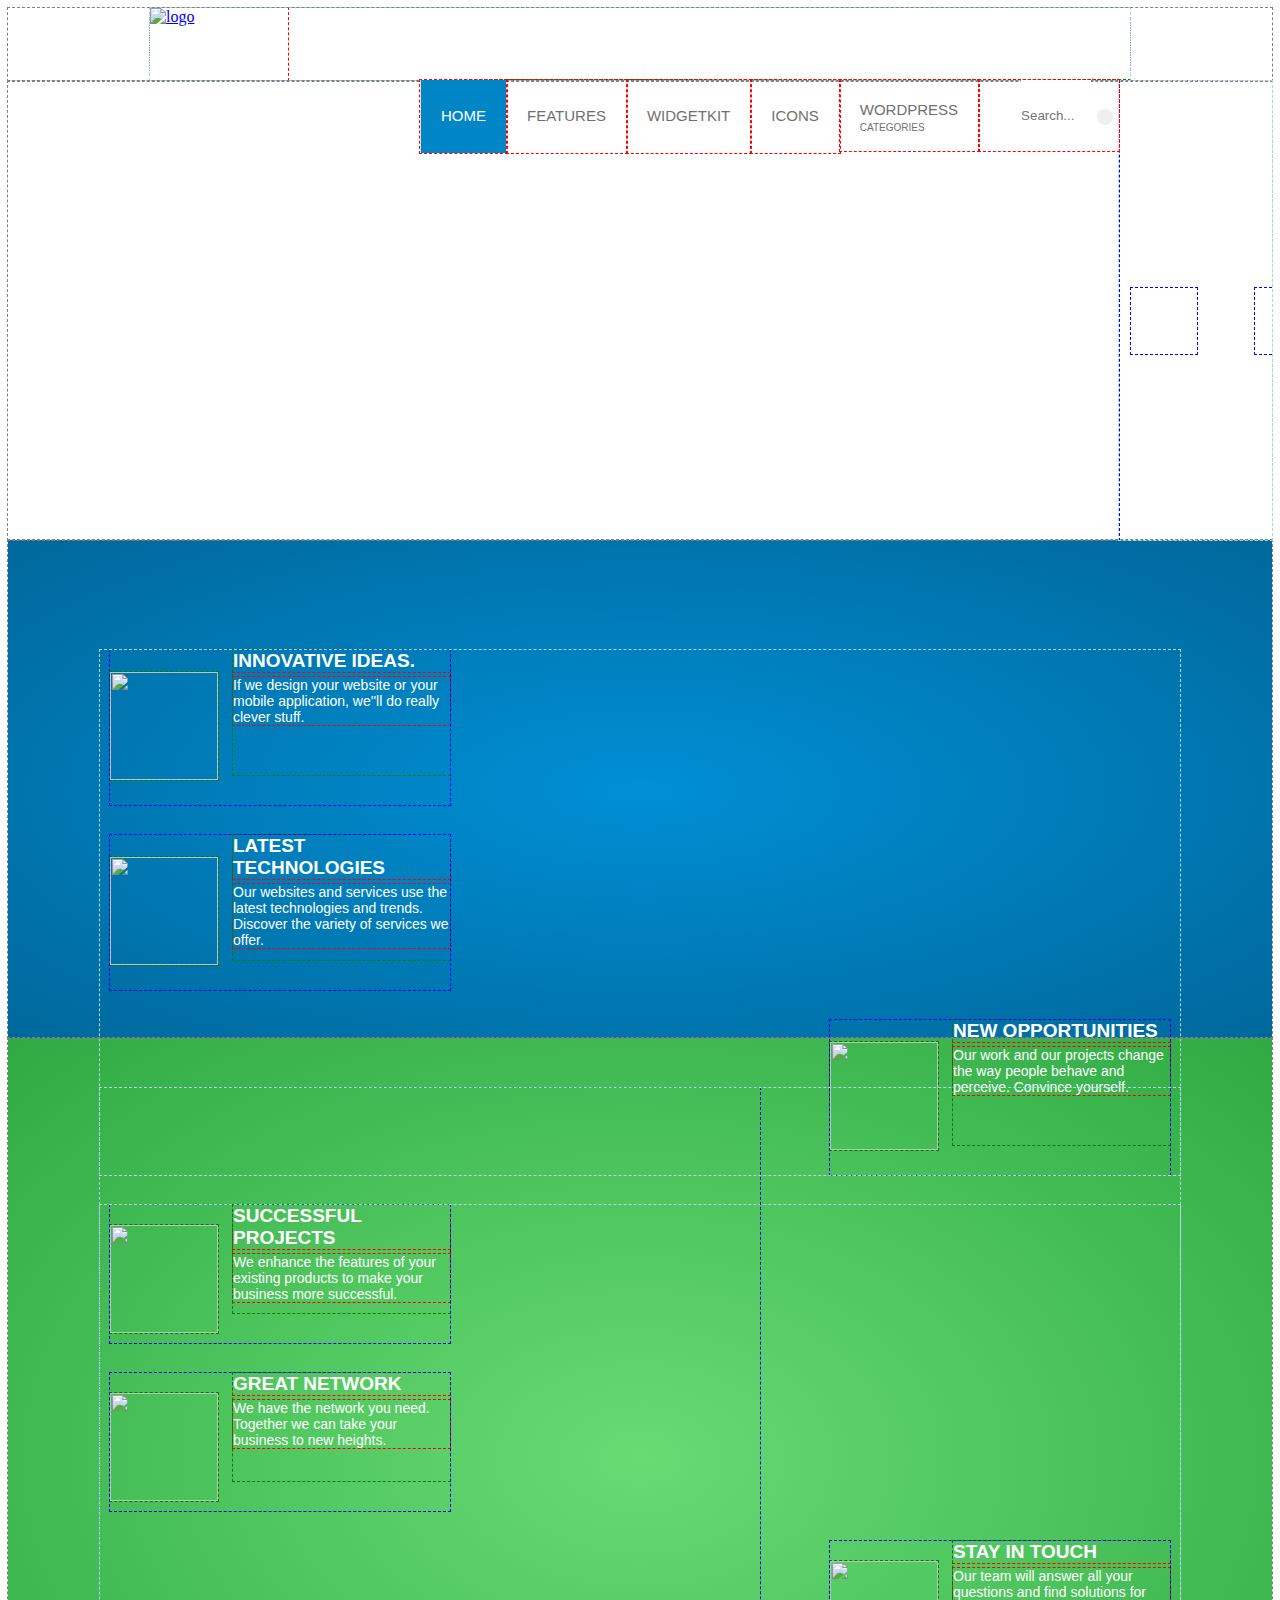
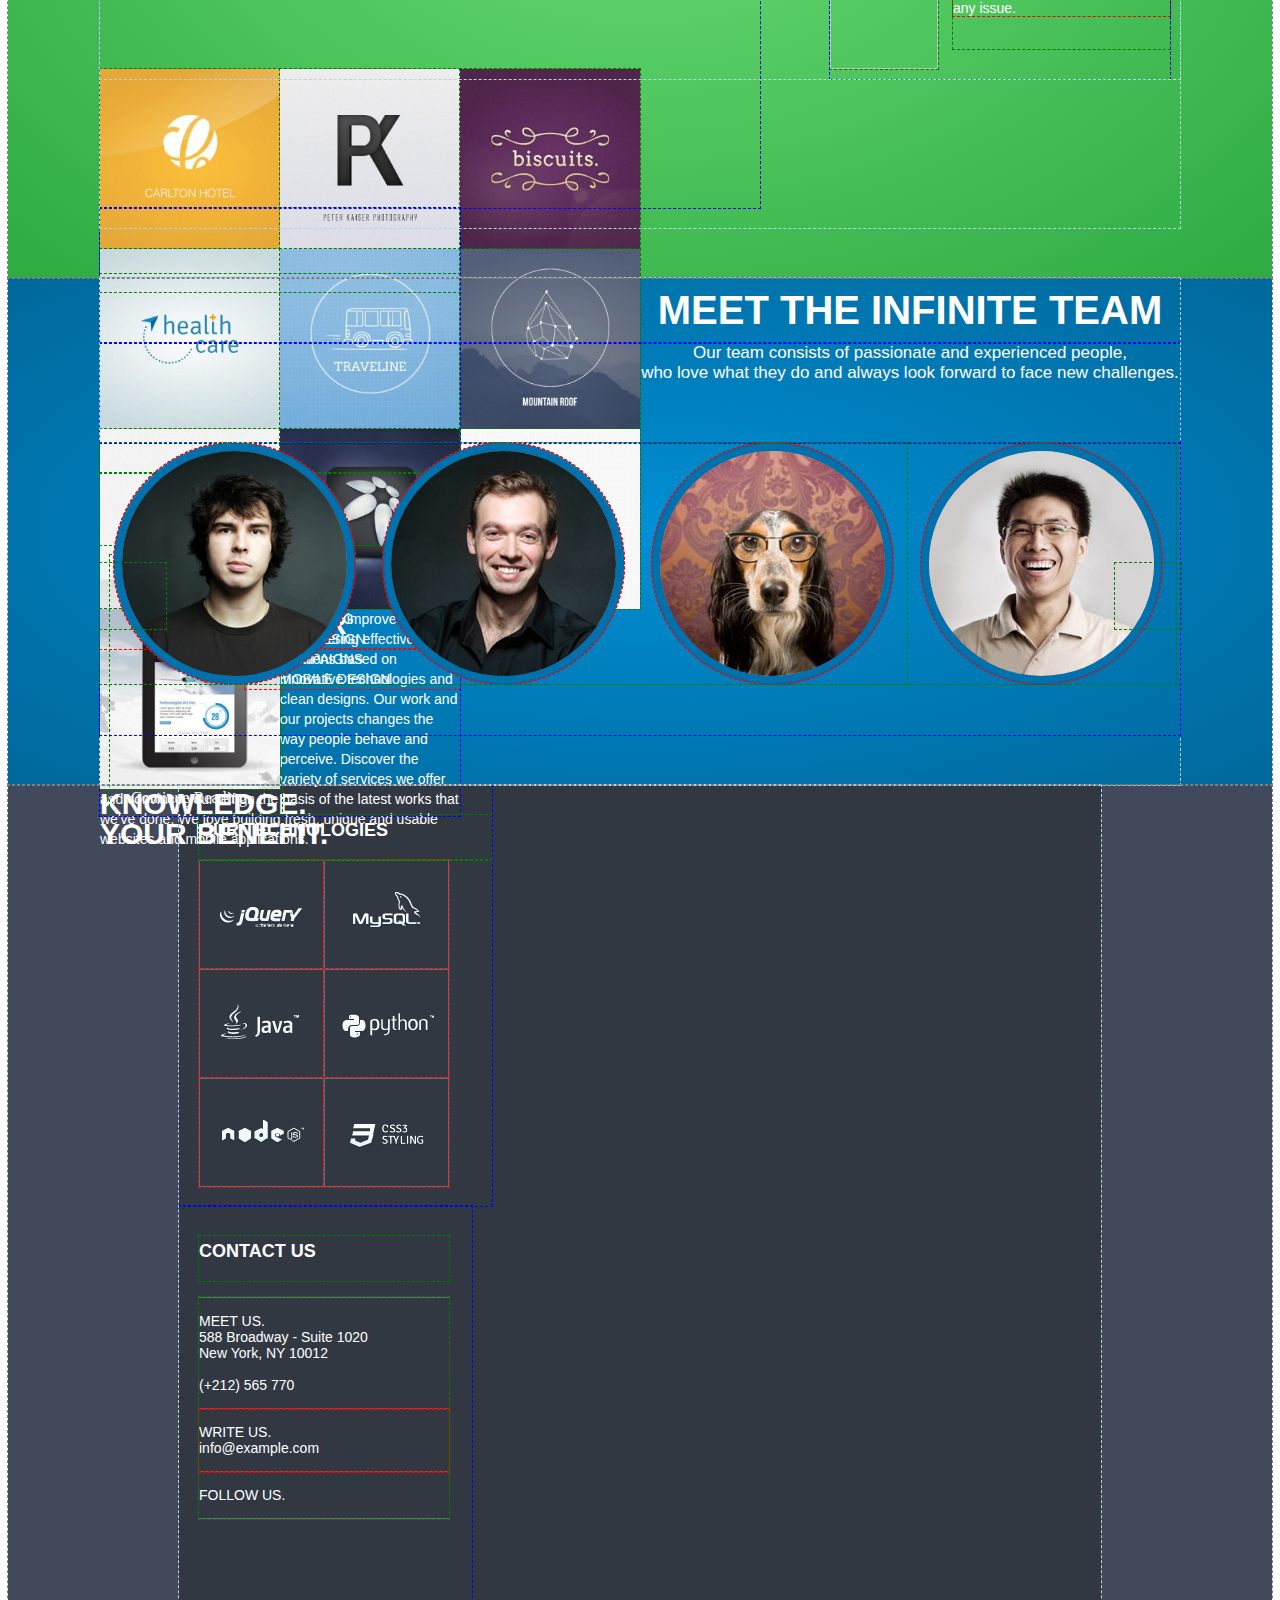
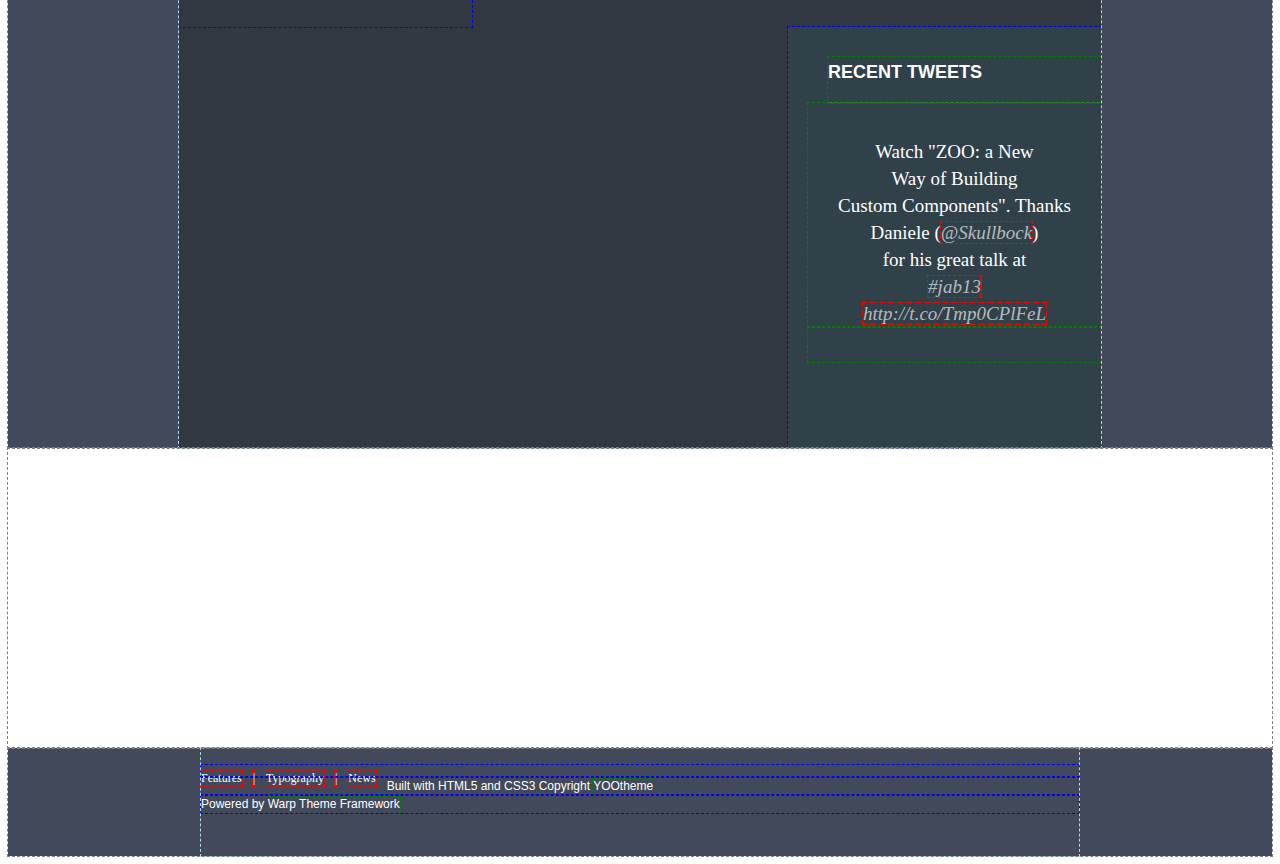
==== commit a3fed021: "second Slideshow started" ====
--- a/index.html
+++ b/index.html
@@ -9,7 +9,7 @@
     <script type="text/javascript" src="script/jquery.min.js"></script>
     <script src="script/html5shiv.min.js"></script>
 </head>
-<body class="home ">
+<body class="home grids ">
 
 	<div class="headwrapper cover">
 		<header class="container cover">
@@ -83,16 +83,20 @@
         <div class="slideshow1">
             <div class="left_button"></div>
             <div class="right_button"></div>
-            <div class="slide_list">
+            <div class="slide_list">                
                 <ul class="cover">
-                    <li></li>
+                    <li class="active"></li>
                     <li></li>
                     <li></li>
                 </ul>
             </div>
-            <img src="images/slide1.jpg" alt="" width="" height="" class="first"/>
-            <img src="images/slide2.jpg" alt="" width="" height="" />
-            <img src="images/slide3.jpg" alt="" width="" height="" />  
+            <div class="slide_text">
+                <h1>Websites, Brands and Campaigns.</h1>
+                <span>Full Service Agency</span>
+            </div>
+            <img src="images/slide1.jpg" alt="" width="" height="459" class="first"/>
+            <img src="images/slide2.jpg" alt="" width="" height="459" />
+            <img src="images/slide3.jpg" alt="" width="" height="459" />  
         </div> 
     </div>
 
@@ -188,7 +192,28 @@
             <p>
                 Our team consists of passionate and experienced people,<br />who love what they do and always look forward to face new challenges.
             </p>
-            <div class="slideshow"></div>
+            <div class="slideshow2">
+                <div class="left_button"></div>
+                <div class="right_button"></div>
+                <div class="slides first_slide cover">
+                    <div><a href="#"><img src="images/team_1.jpg" width="225" height="225" alt="" /></a></div>
+                    <div><a href="#"><img src="images/team_2.jpg" width="225" height="225" alt="" /></a></div>
+                    <div><a href="#"><img src="images/team_3.jpg" width="225" height="225" alt="" /></a></div>
+                    <div><a href="#"><img src="images/team_4.jpg" width="225" height="225" alt="" /></a></div>
+                </div>
+                <div class="slides cover">
+                    <div><a href="#"><img src="images/team_5.jpg" width="225" height="225" alt="" /></a></div>
+                    <div><a href="#"><img src="images/team_6.jpg" width="225" height="225" alt="" /></a></div>
+                    <div><a href="#"><img src="images/team_7.jpg" width="225" height="225" alt="" /></a></div>
+                    <div><a href="#"><img src="images/team_8.jpg" width="225" height="225" alt="" /></a></div>
+                </div>
+                <div class="slides cover">
+                    <div><a href="#"><img src="images/team_9.jpg" width="225" height="225" alt="" /></a></div>
+                    <div><a href="#"><img src="images/team_10.jpg" width="225" height="225" alt="" /></a></div>
+                    <div><a href="#"><img src="images/team_11.jpg" width="225" height="225" alt="" /></a></div>
+                </div>
+
+            </div>
         </section>
     </div>
     <div class="floor4wrapper ">
@@ -246,6 +271,9 @@
     </div>
 
 
+
+
+
     <script type="text/javascript" src="script/script.js"></script>
 
 
--- a/css/style.css
+++ b/css/style.css
@@ -160,16 +160,20 @@
 /*-------------------------------making submenu----------------------------*/
 
 li div.wrapper{
-	width: 0px;
-	height: 0px;	
+	width: 0;
+	height: 0;	
 	overflow: hidden;
 	position: absolute;
 	top:100%;
-	left: -198px;	
+	left: -198px;		
 }
 menu.main li:hover div.wrapper{
 	width: 500px;
-	height: 177px;
+	height: 177px;	
+}
+menu.main li.widget div.wrapper{
+	width: 0;
+	height: 0;
 }
 menu.main li.widget:hover div.wrapper{
 	width: 500px;
@@ -178,10 +182,15 @@
 li div.submenu{
 	padding: 5px 10px;
 	background-color: #0086C6;
-	margin-top: -182px;
+	margin-top: -194px;
 	-moz-transition:all 300ms;
-	-webkit-transition: all 300ms;
-	
+	-webkit-transition: all 300ms;	
+}
+menu.main li.widget div.submenu{
+	margin-top: -240px;
+}
+menu.main li.widget:hover div.submenu{
+	margin-top: 0;
 }
 li:hover div.submenu{
 	margin-top: 0;	
@@ -225,14 +234,14 @@
 /*-----------------------------First Slideshow-----------------------------*/
 div.slidewrapper{
 	height: 459px;	
-
-}
-div.slideshow1{
+	
+}
+div.slideshow1{	
 	height: 459px;
 	position: relative;
 	overflow: hidden;
 }
-div.slidewrapper img{
+div.slidewrapper img{	
 	display: block;
 	position: absolute;
 	opacity: 0;
@@ -241,7 +250,7 @@
 	z-index: 2;
 	opacity: 1;
 }
-div.left_button{
+.slideshow1 div.left_button{
 	position: absolute;
 	width: 66px;
 	height: 66px;
@@ -253,11 +262,11 @@
 	left: 8%;
 	cursor:pointer;
 }
-div.left_button:hover{
+.slideshow1 div.left_button:hover{
 	background-position: 1px -299px;
 }
 
-div.right_button{
+.slideshow1 div.right_button{
 	position: absolute;
 	width: 66px;
 	height: 66px;
@@ -269,14 +278,13 @@
 	left: 89%;
 	cursor:pointer;
 }
-div.right_button:hover{
+.slideshow1 div.right_button:hover{
 	background-position:  1px -99px;
 }
 .slideshow1 div.slide_list{
 	position: absolute;
 	height: 20px;
-	width: 140px;
-	
+	width: 140px;	
 	z-index: 30;
 	left: 628px;
 	top: 415px;
@@ -291,14 +299,49 @@
 	float: left;
 	width: 20px;
 	height: 20px;	
-	
+	cursor:pointer;
 	margin-left: 5px;
 	background-repeat: no-repeat;
 	background-position: 0 0;
 }
+.slide_list li.active{
+	background-position: 0 -60px;
+}
+.slide_list li.active:hover{
+	background-position: 0 -90px;
+}
 .slide_list li:hover{
 	background-position: 0 -30px;
 }
+.slideshow1 div.slide_text{
+	width: 770px;
+	height: 155px;
+	position: absolute;	
+	z-index: 30;
+	top: 245px;
+	left: 244px;
+}
+.slide_text h1{
+ 	font-size: 35px;
+ 	line-height: 35px;
+ 	font-family: OpenSansLight;
+ 	text-transform: none;
+ 	padding: 16px 20px 16px 22px;
+ 	width: 534px;
+ 	height: 35px;
+ 	background-color: rgba(0, 143, 213, 0.8);
+ }
+ .slide_text span{
+ 	display: block;
+ 	width: 275px;
+ 	height: 31px;
+ 	padding: 11px 20px 12px 20px;
+ 	background-color: rgba(71, 170, 80, 0.85098);
+ 	font-size: 30px;
+ 	color: white;
+ 	margin-top: 20px;
+ }
+
 
 
 /*-----------------------------Floor1-----------------------------*/
@@ -494,7 +537,65 @@
 .floor3 p{
 	font-size: 17px;
 	text-align: center;
-}
+	padding-bottom: 60px;
+}
+.floor3 div.slideshow2{
+	width: 1080px;
+	height: 292px;
+	position: relative;
+}
+.slideshow2 div.slides{
+	position: absolute;
+}
+.slideshow2 .slides div {	
+	float: left;
+	width: 239px;
+	height: 239px;
+	border-radius: 120px;
+	overflow: hidden;
+	border: 1px solid #0069A5;
+	margin:0 14px;
+}
+.slideshow2 .slides div a{	
+	display: block;
+}
+.slideshow2 .slides div img{
+	border-radius: 250px;
+	border: 7px solid #0071Ad;
+}
+.slideshow2 div.left_button{
+	position: absolute;
+	width: 66px;
+	height: 66px;
+	background-image: url('../images/buttons.png');	
+	background-repeat: no-repeat;
+	background-position: 1px -199px;
+	z-index: 5;
+	top:41%;
+	left: 0%;
+	cursor:pointer;
+}
+.slideshow2 div.left_button:hover{
+	background-position: 1px -299px;
+}
+
+.slideshow2 div.right_button{
+	position: absolute;
+	width: 66px;
+	height: 66px;
+	background-image: url('../images/buttons.png');	
+	background-repeat: no-repeat;
+	background-position: 1px 1px;
+	z-index: 5;
+	top:41%;
+	left: 94%;
+	cursor:pointer;
+}
+.slideshow2 div.right_button:hover{
+	background-position:  1px -99px;
+}
+
+
 /*-----------------------------Floor4-----------------------------*/
 div.floor4wrapper{
 	background-color: #42495A;
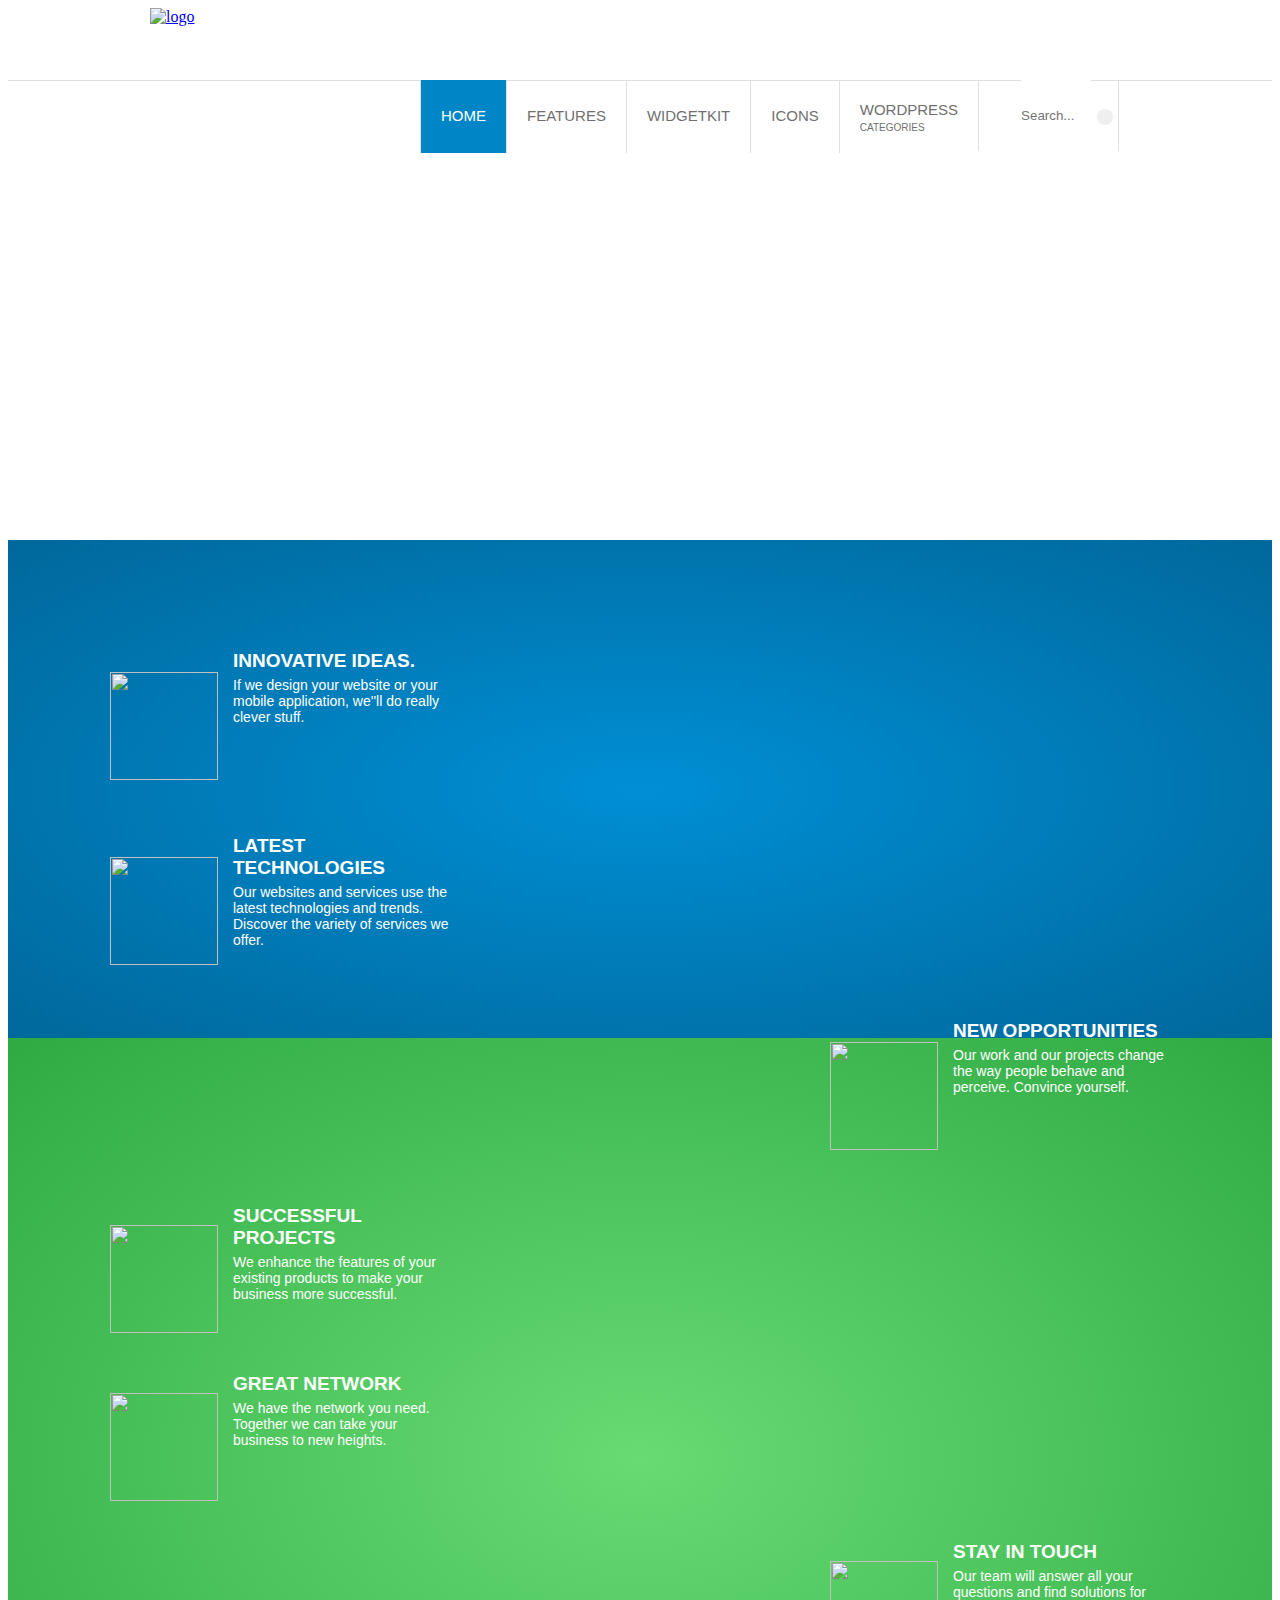
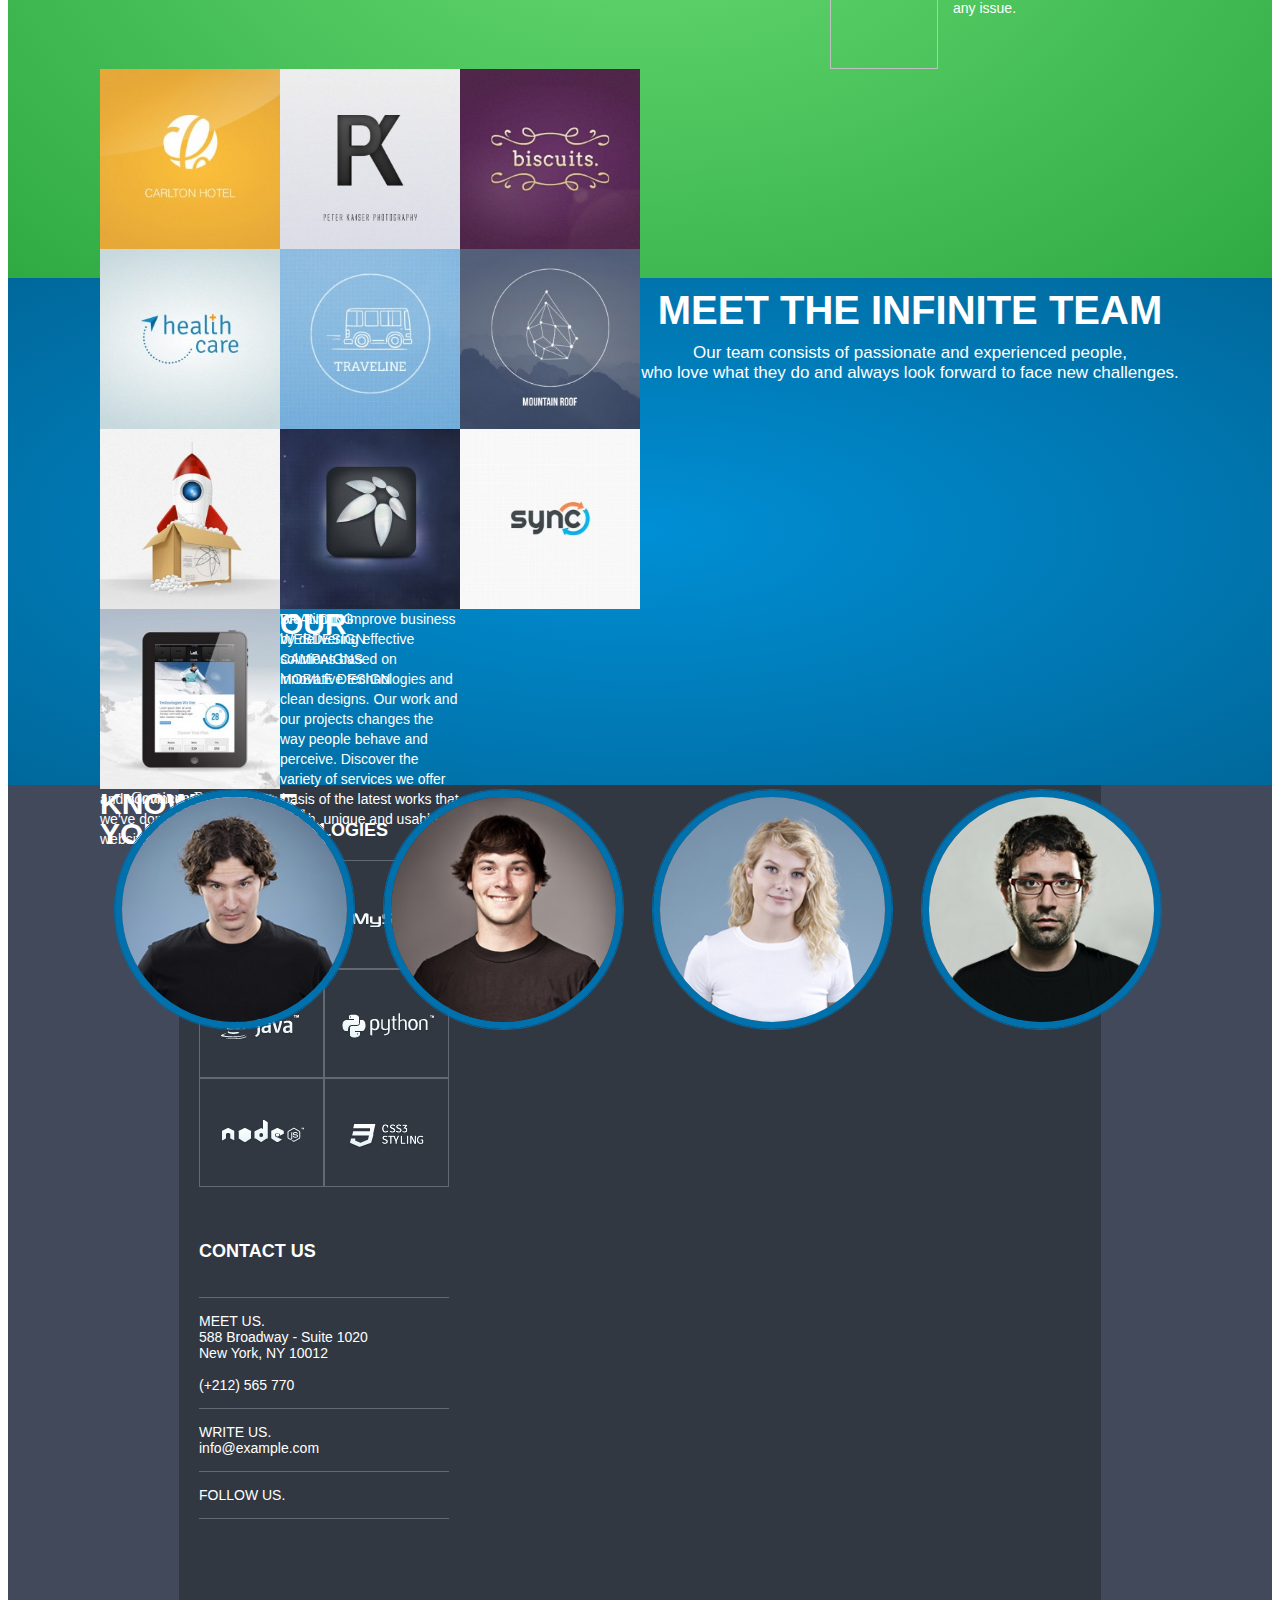
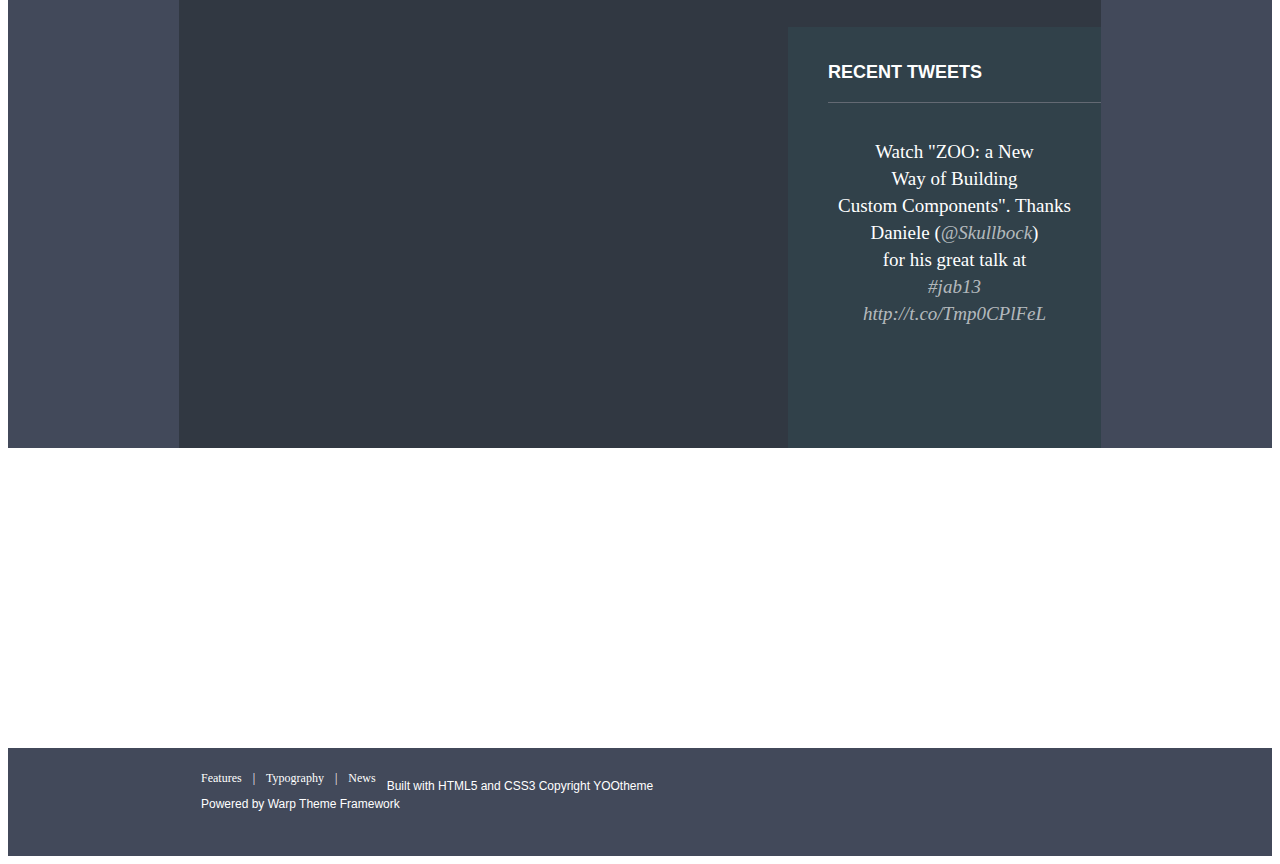
==== commit 66c2a5fc: "Second slideshow is working" ====
--- a/index.html
+++ b/index.html
@@ -9,7 +9,7 @@
     <script type="text/javascript" src="script/jquery.min.js"></script>
     <script src="script/html5shiv.min.js"></script>
 </head>
-<body class="home grids ">
+<body class="home  ">
 
 	<div class="headwrapper cover">
 		<header class="container cover">
@@ -275,6 +275,8 @@
 
 
     <script type="text/javascript" src="script/script.js"></script>
+    <script type="text/javascript" src="script/script2.js"></script>
+
 
 
 </body>
--- a/css/style.css
+++ b/css/style.css
@@ -543,11 +543,14 @@
 	width: 1080px;
 	height: 292px;
 	position: relative;
+	overflow: hidden;
 }
 .slideshow2 div.slides{
 	position: absolute;
 }
-.slideshow2 .slides div {	
+.slideshow2 .slides div {
+	position: relative;
+	left:1100px;	
 	float: left;
 	width: 239px;
 	height: 239px;
@@ -555,6 +558,9 @@
 	overflow: hidden;
 	border: 1px solid #0069A5;
 	margin:0 14px;
+}
+.slideshow2 div.first_slide div{
+	left: 0;
 }
 .slideshow2 .slides div a{	
 	display: block;
@@ -578,7 +584,6 @@
 .slideshow2 div.left_button:hover{
 	background-position: 1px -299px;
 }
-
 .slideshow2 div.right_button{
 	position: absolute;
 	width: 66px;
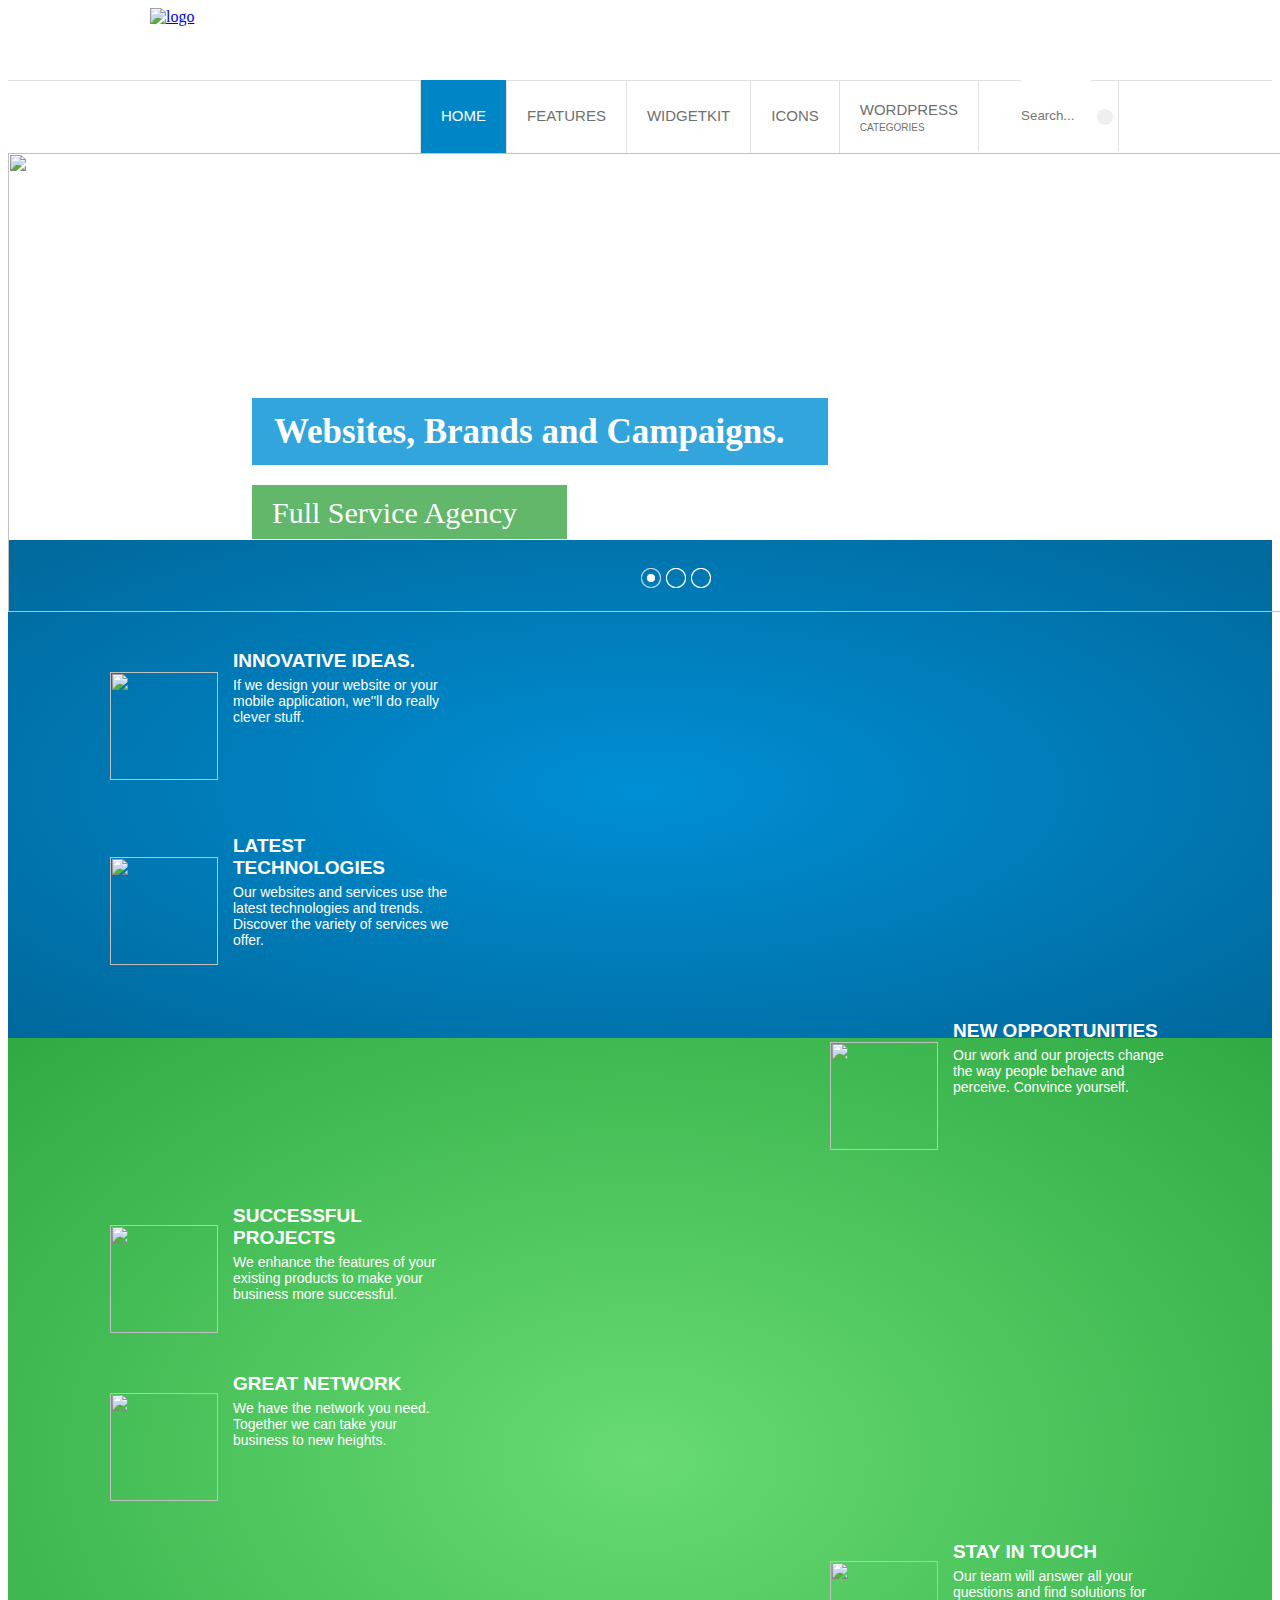
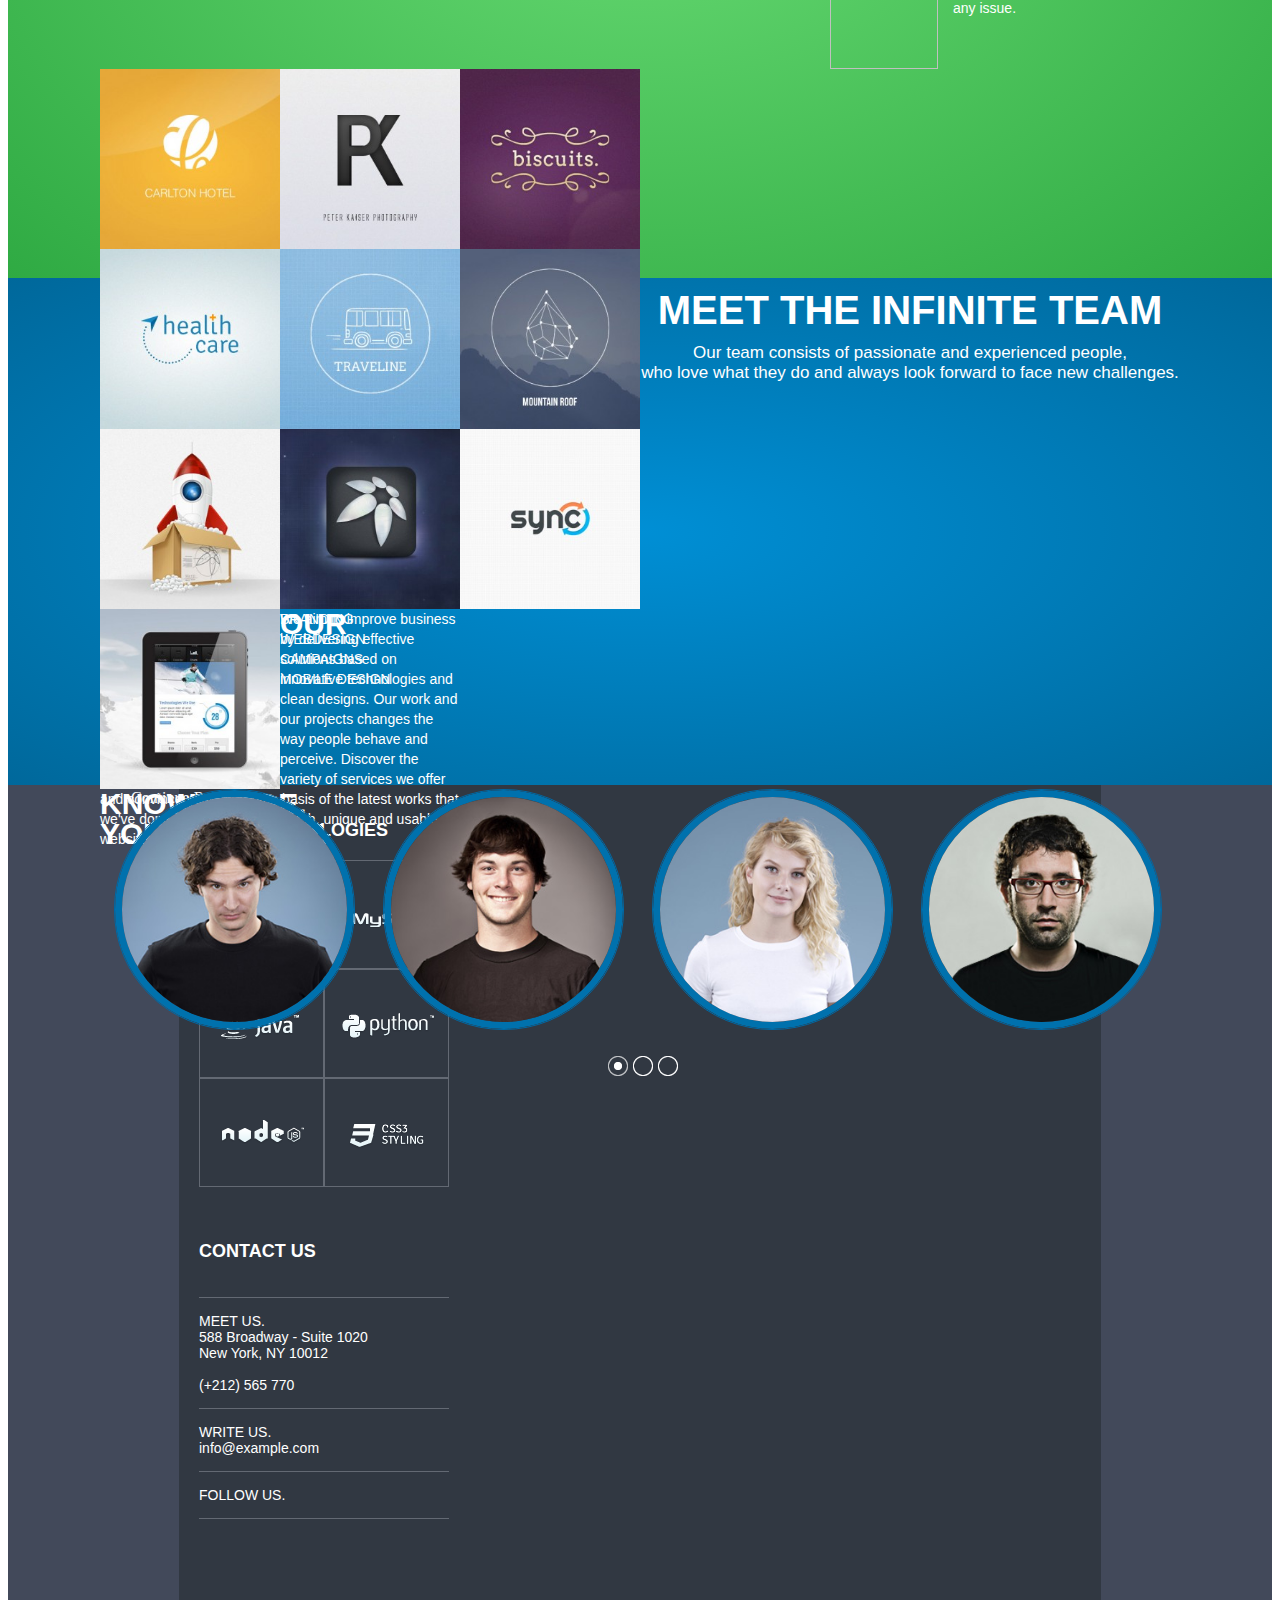
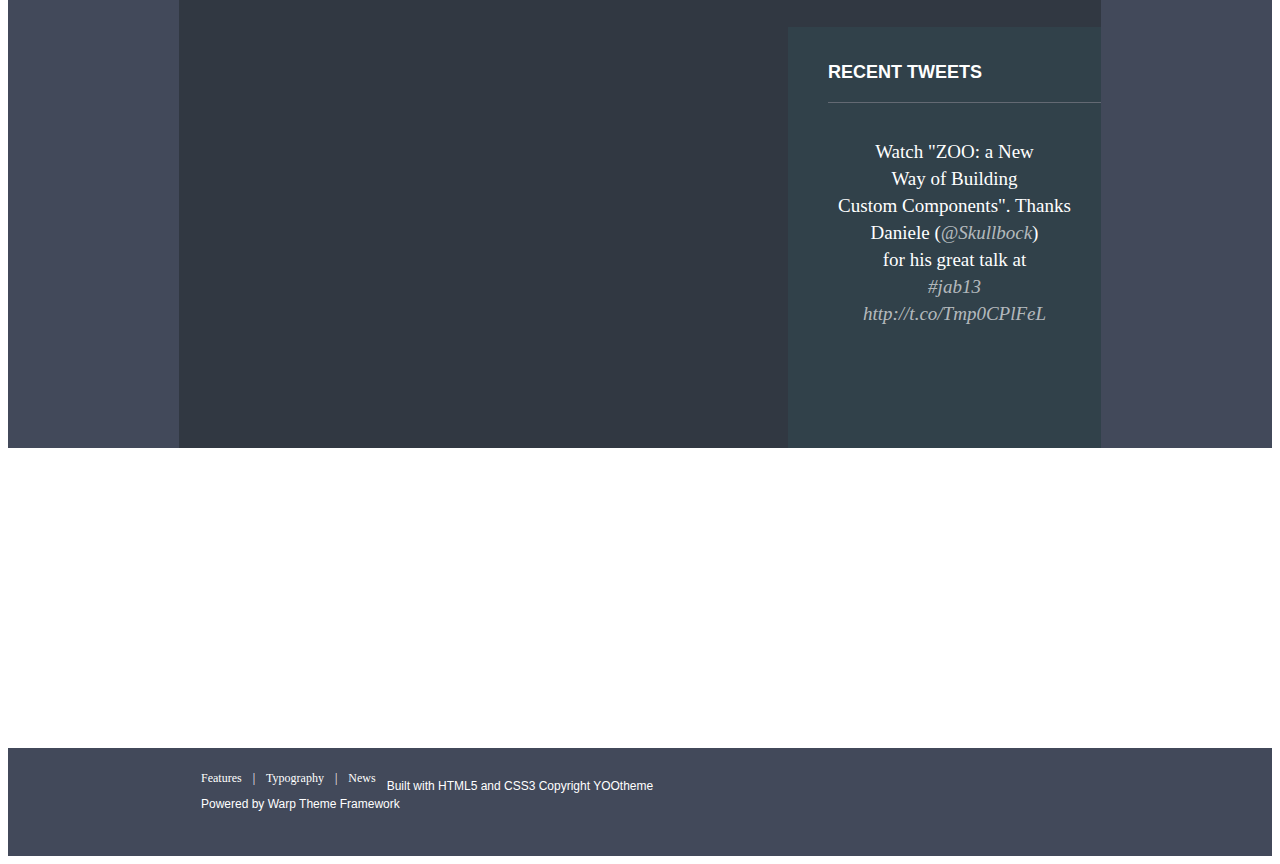
==== commit 69f2e2b1: "width problem of map and slideshow fixed" ====
--- a/index.html
+++ b/index.html
@@ -80,7 +80,7 @@
 
 
 	<div class="slidewrapper">
-        <div class="slideshow1">
+        <div class="slideshow1 container">
             <div class="left_button"></div>
             <div class="right_button"></div>
             <div class="slide_list">                
@@ -94,9 +94,9 @@
                 <h1>Websites, Brands and Campaigns.</h1>
                 <span>Full Service Agency</span>
             </div>
-            <img src="images/slide1.jpg" alt="" width="" height="459" class="first"/>
-            <img src="images/slide2.jpg" alt="" width="" height="459" />
-            <img src="images/slide3.jpg" alt="" width="" height="459" />  
+            <img src="images/slide1.jpg" alt="" width="2500" height="459" class="first"/>
+            <img src="images/slide2.jpg" alt="" width="2500" height="459" />
+            <img src="images/slide3.jpg" alt="" width="2500" height="459" />  
         </div> 
     </div>
 
@@ -195,6 +195,13 @@
             <div class="slideshow2">
                 <div class="left_button"></div>
                 <div class="right_button"></div>
+                <div class="slide_list">
+                    <ul>
+                        <li class="active"></li>
+                        <li></li>
+                        <li></li>
+                    </ul>
+                </div> 
                 <div class="slides first_slide cover">
                     <div><a href="#"><img src="images/team_1.jpg" width="225" height="225" alt="" /></a></div>
                     <div><a href="#"><img src="images/team_2.jpg" width="225" height="225" alt="" /></a></div>
@@ -249,10 +256,10 @@
             </div>
         </div>     
     </div>
-    <div class="mapwrapper">
-        <!--
+    <div class="mapwrapper ">
+      
         <iframe width="1350" height="300" frameborder="0" scrolling="no" marginheight="0" marginwidth="0" src="https://maps.google.com/maps?hl=en&amp;ie=UTF8&amp;t=m&amp;ll=40.693614,-73.982894&amp;spn=0.00122,0.007242&amp;z=18&amp;output=embed"></iframe><br />
-        !-->
+
     </div>
     <div class="footerwrapper">
         <footer class="container cover">
--- a/css/style.css
+++ b/css/style.css
@@ -233,13 +233,15 @@
 
 /*-----------------------------First Slideshow-----------------------------*/
 div.slidewrapper{
-	height: 459px;	
-	
+	height: 459px;		
+}
+.slidewrapper div.container{
+	width: 1350px;
 }
 div.slideshow1{	
 	height: 459px;
 	position: relative;
-	overflow: hidden;
+	overflow: hidden;	
 }
 div.slidewrapper img{	
 	display: block;
@@ -600,6 +602,43 @@
 	background-position:  1px -99px;
 }
 
+.slideshow2 div.slide_list{
+	position: absolute;
+	height: 20px;
+	width: 140px;	
+	z-index: 30;
+	left: 503px;
+	top: 267px;
+}
+.slide_list ul{
+	margin: 0;
+	padding: 0;
+}
+.slide_list li{
+	background-image: url('../images/nav.png');	
+	list-style-type: none;
+	float: left;
+	width: 20px;
+	height: 20px;	
+	cursor:pointer;
+	margin-left: 5px;
+	background-repeat: no-repeat;
+	background-position: 0 0;
+}
+.slide_list li.active{
+	background-position: 0 -60px;
+}
+.slide_list li.active:hover{
+	background-position: 0 -90px;
+}
+.slide_list li:hover{
+	background-position: 0 -30px;
+}
+
+
+
+
+
 
 /*-----------------------------Floor4-----------------------------*/
 div.floor4wrapper{
@@ -671,6 +710,8 @@
 /*-----------------------------map-----------------------------*/
 div.mapwrapper{
 	height: 300px;
+	width: 1350px;
+	margin: 0 auto;
 }
 .icon div.headwrapper {
 border-bottom: 1px solid #E0E0E0;
